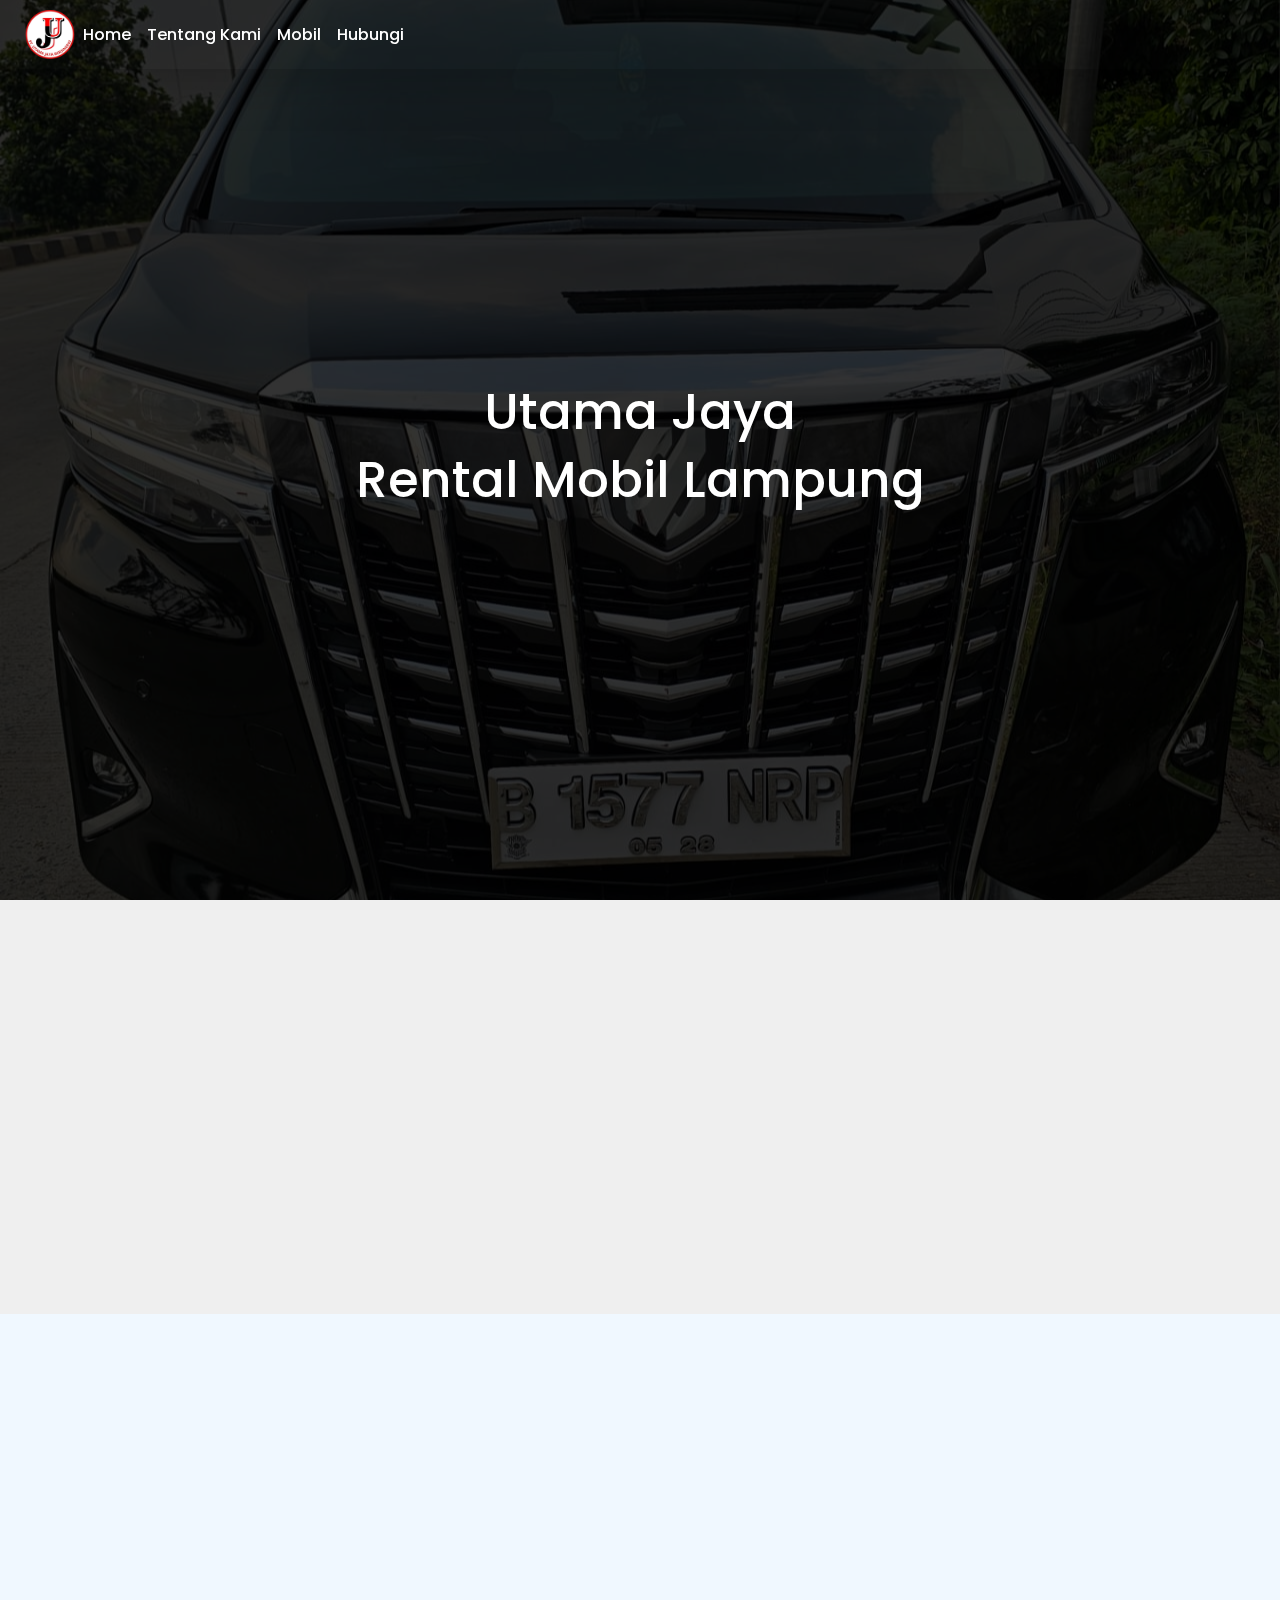
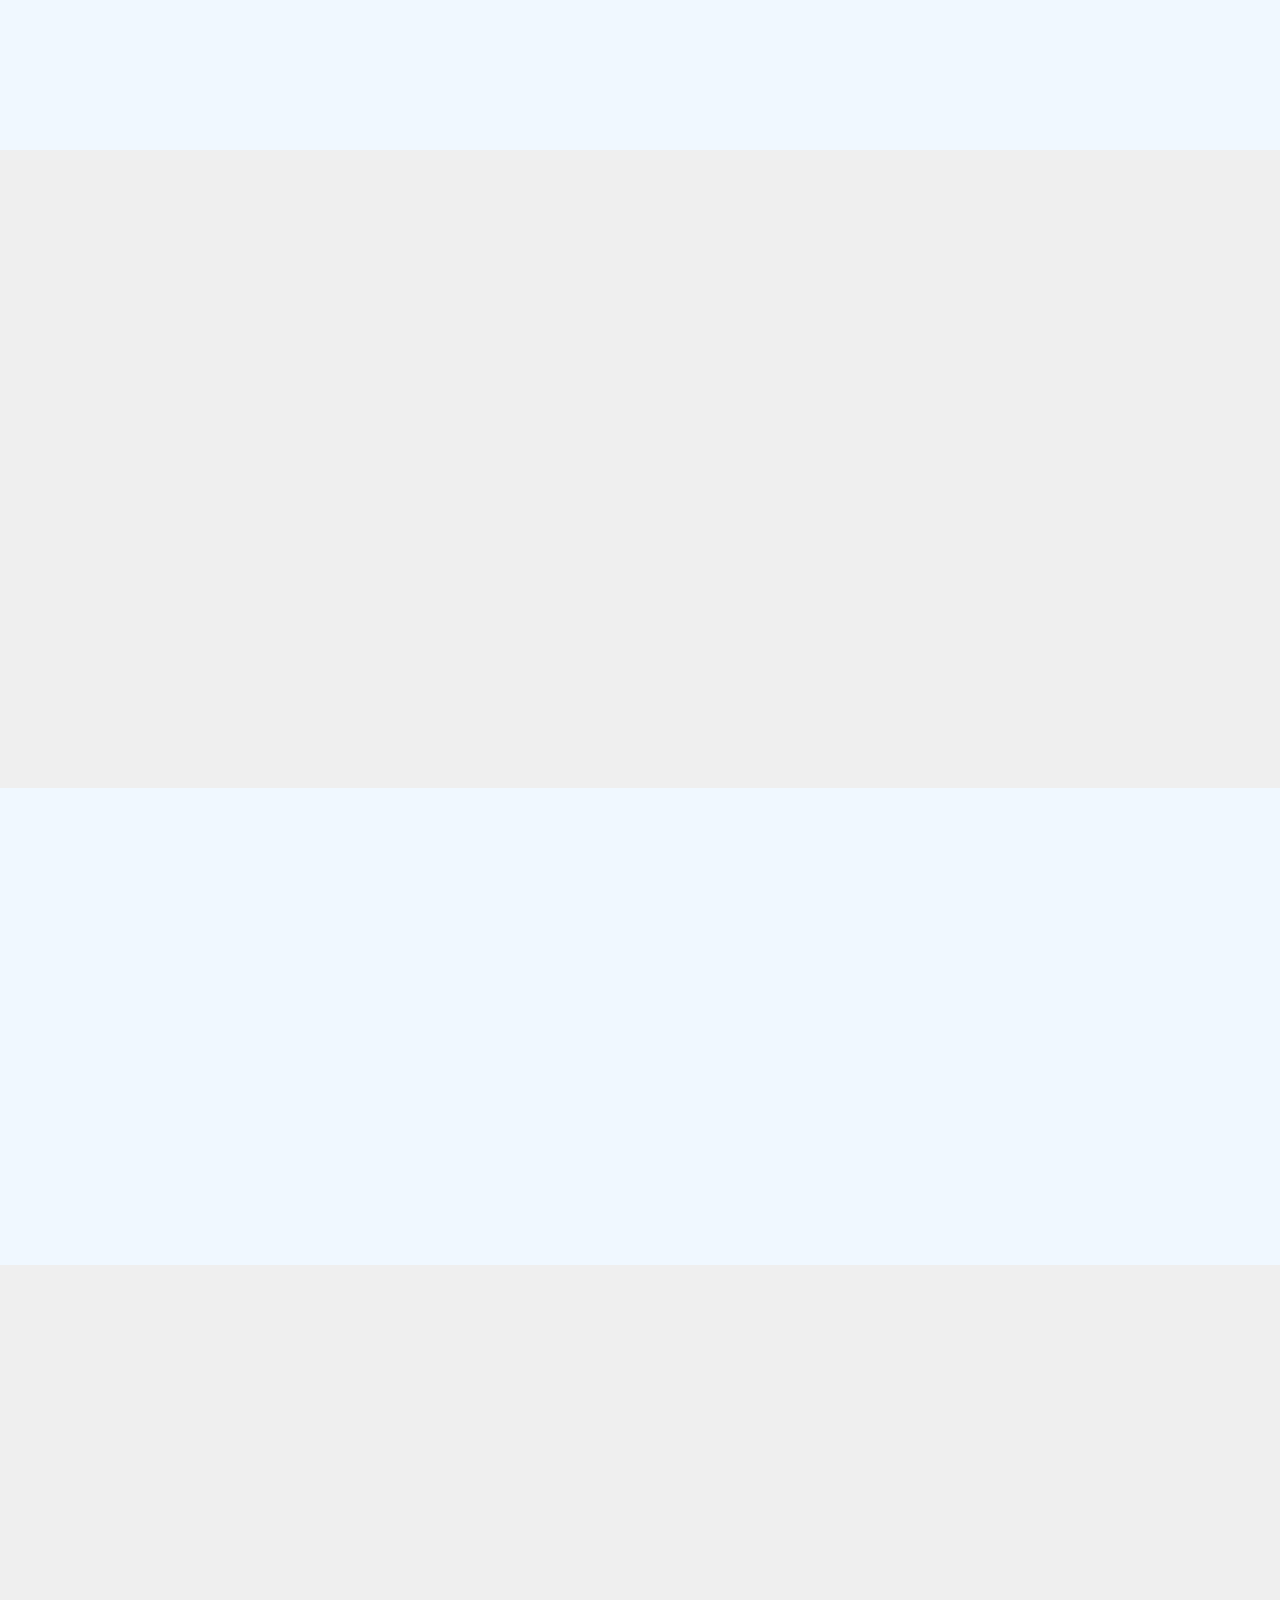
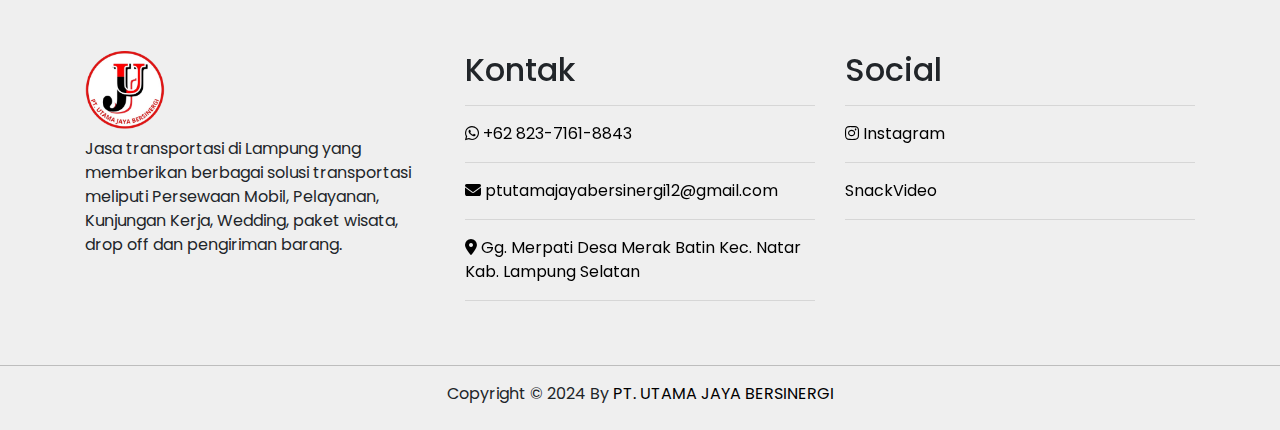
==== index.html @ 1e5213b7 "bajingan" ====
<!DOCTYPE html>
<html lang="en">
  <head>
    <!-- Required meta tags -->
    <meta charset="utf-8" />
    <meta name="viewport" content="width=device-width, initial-scale=1" />

    <!-- Bootstrap CSS -->
    <link
      href="https://cdn.jsdelivr.net/npm/bootstrap@5.0.2/dist/css/bootstrap.min.css"
      rel="stylesheet"
      integrity="sha384-EVSTQN3/azprG1Anm3QDgpJLIm9Nao0Yz1ztcQTwFspd3yD65VohhpuuCOmLASjC"
      crossorigin="anonymous"
    />
    <link
      rel="stylesheet"
      href="https://maxcdn.bootstrapcdn.com/bootstrap/4.5.2/css/bootstrap.min.css"
    />
    <!-- AOS -->
    <link rel="stylesheet" href="https://unpkg.com/aos@next/dist/aos.css" />

    <!-- animate -->
    <link
      rel="stylesheet"
      href="https://cdnjs.cloudflare.com/ajax/libs/animate.css/4.1.1/animate.min.css"
    />
    <!-- font awesome -->
    <link
      rel="stylesheet"
      href="https://cdnjs.cloudflare.com/ajax/libs/font-awesome/6.1.1/css/all.min.css"
    />
    <!-- swiper -->
    <link
      rel="stylesheet"
      href="https://cdn.jsdelivr.net/npm/swiper/swiper-bundle.min.css"
    />
    <link rel="stylesheet" href="style.css" />

    <title>Hello, world!</title>
  </head>
  <body>
    <nav
      class="navbar navbar-expand-lg navbar-light bg-light fixed-top shadow-lg animate__animated animate__fadeInDown"
    >
      <div class="container-fluid">
        <img src="img/logoo.png" alt="" />
        <button
          class="navbar-toggler"
          type="button"
          data-bs-toggle="collapse"
          data-bs-target="#navbarSupportedContent"
          aria-controls="navbarSupportedContent"
          aria-expanded="false"
          aria-label="Toggle navigation"
        >
          <span class="navbar-toggler-icon"></span>
        </button>
        <div
          class="collapse navbar-collapse text-right"
          id="navbarSupportedContent"
        >
          <ul class="navbar-nav ms-auto mb-2 mb-lg-0">
            <li class="nav-item">
              <a class="nav-link" aria-current="page" href="#">Home</a>
            </li>
            <li class="nav-item">
              <a class="nav-link" href="#about">Tentang Kami</a>
            </li>
            <li class="nav-item">
              <a class="nav-link" href="#mobil">Mobil</a>
            </li>
            <li class="nav-item">
              <a class="nav-link" href="#contact">Hubungi</a>
            </li>
          </ul>
        </div>
      </div>
    </nav>

    <!-- hero -->
    <section class="hero">
      <div
        class="container d-flex text-center justify-content-center text-white flex-column animate__animated animate__fadeInUp"
      >
        <h1>Utama Jaya</h1>
        <h1>Rental Mobil Lampung</h1>
      </div>
    </section>

    <!-- about -->
    <section class="about section-padding pt-5 pb-5" id="about">
      <div class="container">
        <div class="row">
          <div class="col-lg-4 col-md-12 col-12" data-aos="fade-up">
            <div class="about-img">
              <img alt="" class="img-fluid" src="img/1.jpg" />
            </div>
          </div>
          <div
            class="col-lg-8 col-md-12 col-12 ps-lg-5 mt-md-3"
            data-aos="fade-right"
          >
            <div class="about-text">
              <h2>UTAMA JAYA RENT CAR</h2>
              <p style="text-align: justify">
                CV. UTAMA JAYA RENT CAR adalah sebuah usaha yang bergerak di
                bidang jasa transportasi di Lampung yang memberikan berbagai
                solusi transportasi meliputi persewaan mobil, paket wisata, drop
                off dan pengiriman barang. CV. Utama Jaya Rent Car didirikan p
                ada tahun 2014 dan saat ini memiliki 22 unit armada dengan
                cakupan Pelayanan untuk wilayah Provinsi Lampung. Untuk
                memberikan kepuasaan kepada setiap pelanggan armada yang kami
                sediakan selalu dalam kondisi prima, karenanya perawatan rutin
                wajib dilakukan untuk menjamin keamanan dan kenyamanan konsumen
                selama menggunakan Pelayanan kami. Armada yang kami miliki
                maksimal berusia 5 tahun dan secara reguler melakukan penambahan
                armada keluaran terbaru untuk peremajaan serta menjadi solusi
                kebutuhan konsumen akan mobil berkualitas dengan berbagai
                pilihan brand dan model.
              </p>
            </div>
          </div>
        </div>
      </div>
    </section>

    <!-- Section Layanan -->

    <section class="pt-4 pb-4" style="background-color: aliceblue">
      <div class="container">
        <div class="row justify-content-around pt-5 pb-4 align-items-center">
          <div class="col-md-6" data-aos="fade-left">
            <span class="layanan">LAYANAN</span>
            <h1>Mitra Terbaik Perjalanan Anda</h1>
            <p>
              Kami adalah mitra yang dapat Anda andalkan dalam setiap
              perjalanan. Dengan dedikasi untuk memberikan kenyamanan, keamanan,
              dan kemudahan, kami hadir untuk memastikan setiap momen perjalanan
              Anda penuh dengan pengalaman tak terlupakan. Dengan kami,
              perjalanan Anda tidak hanya sekadar sebuah tujuan, tetapi sebuah
              petualangan yang menyenangkan.
            </p>
          </div>
          <div class="col-md-6" data-aos="fade-up">
            <div class="swiper">
              <!-- Wrapper yang diperlukan -->
              <div class="swiper-wrapper">
                <!-- Slide 1 -->
                <div class="swiper-slide">
                  <div class="row">
                    <div class="col-md-6">
                      <div class="kart">
                        <div class="card-body">
                          <h5 class="card-title">Instansi Pemerintah</h5>
                          <p class="card-text">
                            Layanan transportasi yang aman dan efisien untuk
                            kegiatan resmi pemerintahan.
                          </p>
                        </div>
                      </div>
                    </div>
                    <div class="col-md-6">
                      <div class="kart">
                        <div class="card-body">
                          <h5 class="card-title">Pelayanan Wedding</h5>
                          <p class="card-text">
                            Mobil mewah untuk momen spesial Anda, termasuk
                            wedding.
                          </p>
                        </div>
                      </div>
                    </div>
                  </div>
                  <div class="row">
                    <div class="col-md-6">
                      <div class="kart">
                        <div class="card-body">
                          <h5 class="card-title">Antar Jemput Bandara</h5>
                          <p class="card-text">
                            Antar-jemput ke bandara dengan tepat waktu dan
                            profesional.
                          </p>
                        </div>
                      </div>
                    </div>
                    <div class="col-md-6">
                      <div class="kart">
                        <div class="card-body">
                          <h5 class="card-title">Dalam Kota & Luar Kota</h5>
                          <p class="card-text">
                            Penyewaan mobil untuk perjalanan dalam kota maupun
                            luar kota.
                          </p>
                        </div>
                      </div>
                    </div>
                  </div>
                </div>
                <!-- Slide 2 -->
                <div class="swiper-slide">
                  <div class="row">
                    <div class="col-md-6">
                      <div class="kart">
                        <div class="card-body">
                          <h5 class="card-title">Tour Trevel</h5>
                          <p class="card-text">
                            Jelajahi tempat-tempat menarik dengan layanan tour
                            travel kami.
                          </p>
                        </div>
                      </div>
                    </div>
                    <div class="col-md-6">
                      <div class="kart">
                        <div class="card-body">
                          <h5 class="card-title">Acara Pribadi</h5>
                          <p class="card-text">
                            Rental mobil untuk acara pribadi seperti ulang
                            tahun, reuni, dll.
                          </p>
                        </div>
                      </div>
                    </div>
                  </div>
                  <div class="row">
                    <div class="col-md-6">
                      <div class="kart">
                        <div class="card-body">
                          <h5 class="card-title">Lepas Kunci</h5>
                          <p class="card-text">
                            Syarat dan ketentuan berlaku untuk layanan lepas
                            kunci.
                          </p>
                        </div>
                      </div>
                    </div>
                  </div>
                </div>
              </div>

              <!-- Pagination -->
              <div class="swiper-pagination"></div>

              <!-- Navigasi tombol -->
              <!-- <div class="swiper-button-prev"></div>
              <div class="swiper-button-next"></div> -->
            </div>
          </div>
        </div>
      </div>
    </section>

    <div class="container py-5" id="mobil">
      <h1 data-aos="fade-up">Pilih Unit Sesuai Kebutuhanmu</h1>
      <div class="row row-cols-1 row-cols-md-3 g-4 py-5">
        <!--  -->
        <div class="col" data-aos="fade-up">
          <div class="card">
            <div class="card-body">
              <h5 class="card-title">TOYOTA FORTUNER</h5>
            </div>
            <img
              src="img/gr_0013_2-silver-metallic_optimized.png"
              class="card-img-top"
              alt="..."
            />
            <div class="d-flex justify-content-around mb-3">
              <div class="card-list d-flex align-items-center flex-row">
                <i class="fa-solid fa-chair me-1" style="font-size: 15px"></i>
                <span>7 seat</span>
              </div>
              <div class="card-list d-flex align-items-center flex-row">
                <i
                  class="fa-solid fa-snowflake me-1"
                  style="font-size: 15px"
                ></i>
                <span>AC</span>
              </div>
            </div>
            <div
              class="car-text d-flex justify-content-around align-items-center"
            >
              <p>IDR1600K</p>
              <p>Mobil+Driver+BBM</p>
            </div>
            <button
              class="btn"
              onclick="sendMessage(this)"
              data-photo="Pajero"
              data-price="Rp 1.250.000/day"
            >
              Pilih Mobil
            </button>
          </div>
        </div>
        <!--  -->
        <!--  -->
      </div>
    </div>
    <section style="background-color: aliceblue">
      <div class="container pt-5 pb-5" >
        <h1 class="" style="font-size: 30px" data-aos="fade-up">
          KEUNTUNGAN MENYEWA DI UTAMA JAYA RENT CAR
        </h1>
        <div class="row justify-content-around pt-4" data-aos="fade-up">
          <div class="col-md-3 profit">
            <h3 class="mt-3">Kondisi Armada Prima</h3>
            <p>
              Setiap armada di tempat kami selalu dilakukan pemeriksaan dan
              perawatan secara rutin untuk menjamin keamanan dan kenyamanan
              pelanggan. Perawatan harian dilakukan oleh mekanik kami yang
              terlatih dan perawatan bulanan dilakukan oleh dealer resmi (Auto
              2000).
            </p>
          </div>
          <div class="col-md-3 profit">
            <h3 class="mt-3">Harga Yang Kompetitif</h3>
            <p>
              Faktor harga merupakan salah satu fokus dimana kami selalu
              bersaing untuk memberikan harga sewa yang kompetitif.
            </p>
          </div>
          <div class="col-md-3 profit">
            <h3 class="mt-3">Mobil Pengganti</h3>
            <p>
              Apabila terjadi suatu halangan (misalnya kerusakan mobil,
              kecelakaan, dll) maka kami akan segera menggantikan dengan armada
              sekelas.
            </p>
          </div>
          <div class="col-md-3 profit">
            <h3 class="mt-3">Driver Yang Berpengalaman</h3>
            <p>
              Setiap Driver di CV. Utama Jaya Rent Car sudah terlatih dan
              mengerti bagaimana memberikan Pelayanan yang nyaman mulai dari
              pengetahuan akan kondisi dan jalan suatu daerah, cara berkendara
              yang tenang dan kemampuan komunikasi yang ramah ke setiap
              pelanggan.
            </p>
          </div>
        </div>
      </div>
    </section>

    <!-- hubungi -->
    <section class="contact pt-5 pb-5" id="contact">
      <div class="container">
        <div class="row">
          <div
            class="col-lg-8 col-md-12 col-12 ps-lg-5 mt-md-3 pt-5 pb-5"
            data-aos="fade-right"
          >
            <div class="contat-text">
              <h1 style="font-weight: bold">HUBUNGI KAMI</h1>
              <p>
                Informasi Seputer Jasa Rental Mobil PT. UTAMA JAYA BERSINERGI
              </p>
              <a
                href="https://api.whatsapp.com/send?phone=6282371618843"
                class="btn btn-2"
                ><i class="fa-brands fa-whatsapp"></i>Hubungi Kami</a
              >
            </div>
          </div>
          <div class="col-lg-4 col-md-12 col-12" data-aos="fade-up">
            <div class="contact-img">
              <img alt="" class="img-fluid" src="img/2.jpg" />
            </div>
          </div>
        </div>
      </div>
    </section>

    <!-- footer -->
    <footer class="text-black py-4">
      <div class="container">
        <div class="row">
          <div class="col-md-4 mb-4">
            <img src="img/logoo.png" alt="" style="width: 80px" />
            <p class="mt-2">
              Jasa transportasi di Lampung yang memberikan berbagai solusi
              transportasi meliputi Persewaan Mobil, Pelayanan, Kunjungan Kerja,
              Wedding, paket wisata, drop off dan pengiriman barang.
            </p>
          </div>
          <div class="col-md-4 mb-4">
            <h2>Kontak</h2>
            <hr class="patah" />
            <ul class="list-unstyled">
              <li>
                <a
                  href="https://api.whatsapp.com/send?phone=6282371618843"
                  class="wa"
                  style="color: #000"
                >
                  <i class="fa-brands fa-whatsapp"></i>
                  <span> +62 823-7161-8843 </span>
                </a>
              </li>
              <hr class="patah" />
              <li>
                <a class="wa" style="color: #000">
                  <i class="fa-solid fa-envelope"></i>
                  <span>ptutamajayabersinergi12@gmail.com</span>
                </a>
              </li>
              <hr class="patah" />
              <li>
                <a class="wa" style="color: #000">
                  <i class="fa-solid fa-location-dot"></i>
                  <span
                    >Gg. Merpati Desa Merak Batin Kec. Natar Kab. Lampung
                    Selatan
                  </span>
                </a>
              </li>
              <hr class="patah" />
            </ul>
          </div>
          <div class="col-md-4 mb-4">
            <h2>Social</h2>
            <ul class="list-unstyled">
              <hr class="patah" />
              <li>
                <a href="" style="color: #000"
                  ><i class="fa-brands fa-instagram"></i> Instagram</a
                >
              </li>
              <hr class="patah" />
              <li>
                <a
                  href="https://s.snackvideo.com/u/@antonsjunaidy/U9fdywnw "
                  style="color: #000"
                  >SnackVideo</a
                >
              </li>
              <hr class="patah" />
            </ul>
          </div>
        </div>
      </div>
      <div class="footer-bottom mt-4 pt-3">
        <div class="container text-center">
          <p class="mb-0">
            Copyright &#169; 2024 By
            <a href="https://naufalkhaitami.com/" style="color: #000"
              >PT. UTAMA JAYA BERSINERGI</a
            >
          </p>
        </div>
      </div>
    </footer>

    <!-- Pastikan untuk menyertakan Bootstrap CSS dan JS -->
    <script src="https://cdn.jsdelivr.net/npm/swiper/swiper-bundle.min.js"></script>
    <script>
      var swiper = new Swiper(".swiper", {
        // Optional parameters
        direction: "horizontal",
        loop: true,

        autoplay: {
          delay: 3000, // Waktu delay antara slide (dalam milidetik, 3000ms = 3 detik)
          disableOnInteraction: false, // Agar autoplay tidak berhenti ketika user berinteraksi dengan slider
        },
        // If we need pagination
        pagination: {
          el: ".swiper-pagination",
          clickable: true,
        },

        // Navigation arrows
        navigation: {
          nextEl: ".swiper-button-next",
          prevEl: ".swiper-button-prev",
        },

        // And if we need scrollbar
        scrollbar: {
          el: ".swiper-scrollbar",
        },
      });
    </script>

    <script src="https://unpkg.com/aos@next/dist/aos.js"></script>
    <script>
      AOS.init();
    </script>

    <script src="https://code.jquery.com/jquery-3.5.1.slim.min.js"></script>
    <script src="https://cdn.jsdelivr.net/npm/@popperjs/core@2.9.2/dist/umd/popper.min.js"></script>
    <script src="https://maxcdn.bootstrapcdn.com/bootstrap/4.5.2/js/bootstrap.min.js"></script>

    <script src="script.js"></script>
    <script
      src="https://cdn.jsdelivr.net/npm/bootstrap@5.0.2/dist/js/bootstrap.bundle.min.js"
      integrity="sha384-MrcW6ZMFYlzcLA8Nl+NtUVF0sA7MsXsP1UyJoMp4YLEuNSfAP+JcXn/tWtIaxVXM"
      crossorigin="anonymous"
    ></script>

    <!-- Option 2: Separate Popper and Bootstrap JS -->
    <!--
    <script src="https://cdn.jsdelivr.net/npm/@popperjs/core@2.9.2/dist/umd/popper.min.js" integrity="sha384-IQsoLXl5PILFhosVNubq5LC7Qb9DXgDA9i+tQ8Zj3iwWAwPtgFTxbJ8NT4GN1R8p" crossorigin="anonymous"></script>
    <script src="https://cdn.jsdelivr.net/npm/bootstrap@5.0.2/dist/js/bootstrap.min.js" integrity="sha384-cVKIPhGWiC2Al4u+LWgxfKTRIcfu0JTxR+EQDz/bgldoEyl4H0zUF0QKbrJ0EcQF" crossorigin="anonymous"></script>
    -->
  </body>
</html>
---- style.css ----
@import url("https://fonts.googleapis.com/css2?family=Imprima&family=Playfair+Display:ital,wght@0,400..900;1,400..900&family=Poppins:ital,wght@0,100;0,200;0,300;0,400;0,500;0,600;0,700;0,800;0,900;1,100;1,200;1,300;1,400;1,500;1,600;1,700;1,800;1,900&display=swap");
@import url("https://fonts.googleapis.com/css2?family=Poppins:ital,wght@0,100;0,200;0,300;0,400;0,500;0,600;0,700;0,800;0,900;1,100;1,200;1,300;1,400;1,500;1,600;1,700;1,800;1,900&display=swap");

* {
  font-family: "Poppins", sans-serif;
}
body {
  background: #efefef;
  /* background: #fff; */
  overflow-x: hidden;
}
.navbar {
  /* height: 80px; */
  /* border-radius: 16px; */
  padding: 0.5rem;
  background: none !important;
  padding: 10px;
}

/* sticky */
.navbar-scrolled {
  background-color: #fff !important; /* Ubah warna sesuai kebutuhan */
  transition: background-color 0.3s ease-in-out;
}
/* Warna default (putih sebelum discroll) */
.navbar .navbar-toggler-icon {
  background-image: url("data:image/svg+xml;charset=UTF8,%3Csvg viewBox='0 0 30 30' xmlns='http://www.w3.org/2000/svg'%3E%3Cpath stroke='rgba%28255, 255, 255, 1%29' stroke-width='2' stroke-linecap='round' stroke-miterlimit='10' d='M4 7h22M4 15h22M4 23h22'/%3E%3C/svg%3E");
}

/* Warna setelah discroll (hitam) */
.navbar-scrolled .navbar-toggler-icon {
  background-image: url("data:image/svg+xml;charset=UTF8,%3Csvg viewBox='0 0 30 30' xmlns='http://www.w3.org/2000/svg'%3E%3Cpath stroke='rgba%280, 0, 0, 1%29' stroke-width='2' stroke-linecap='round' stroke-miterlimit='10' d='M4 7h22M4 15h22M4 23h22'/%3E%3C/svg%3E");
}

/* Untuk warna font setelah di-scroll atau toggle dibuka */
.navbar-scrolled .nav-link,
.navbar-toggled .nav-link {
  color: #000 !important;
}

/* Navbar-toggler icon setelah toggle terbuka atau di-scroll (jadi hitam) */
.navbar-scrolled .navbar-toggler-icon,
.navbar-toggled .navbar-toggler-icon {
  background-image: url("data:image/svg+xml;charset=UTF8,%3Csvg viewBox='0 0 30 30' xmlns='http://www.w3.org/2000/svg'%3E%3Cpath stroke='rgba%280, 0, 0, 1%29' stroke-width='2' stroke-linecap='round' stroke-miterlimit='10' d='M4 7h22M4 15h22M4 23h22'/%3E%3C/svg%3E");
}

/* Navbar saat toggle diklik */
.navbar-toggled {
  background-color: #ffffff !important; /* Warna saat toggle terbuka */
  transition: background-color 0.3s ease-in-out;
}

.navbar-scrolled .nav-link {
  color: #000 !important;
}

.container-fluid img {
  width: 50px;
}
.nav-link {
  color: #ffffff !important;
  font-weight: 500;
}
.navbar-toggler {
  border: none;
}
.navbar-toggler:focus {
  box-shadow: none;
  outline: none;
}
.hero {
  background: url(img/back.jpg) no-repeat center;
  background-size: cover;
  width: 100%;
  height: 100vh;
}
.hero::before {
  background-color: rgba(0, 0, 0, 0.801);
  content: "";
  position: absolute;
  top: 0;
  right: 0;
  left: 0;
  bottom: 0;
}

.hero .container {
  height: 100vh;
  z-index: 1;
  position: relative;
}
.hero .container h1 {
  font-size: 50px;
  font-family: "Poppins", sans-serif !important;
}

/*  */
#about .container .row {
  display: flex;
  align-items: center;
  justify-content: center;
}
.img-fluid {
  border-radius: 10px;
  -webkit-border-radius: 10px;
  -moz-border-radius: 10px;
  -ms-border-radius: 10px;
  -o-border-radius: 10px;
}
.about-text {
  align-items: center;
}
.about-text h2 {
  color: #d32f2f;
}
/*  */
.layanan {
  color: #d32f2f;
  font-family: "Poppins", sans-serif;
  font-weight: 800;
}
.card-title {
  font-weight: bold;
}
.card-text {
  line-height: 20px;
}

/*  */
/*  */
.card-list {
  display: flex;
  flex-direction: column;
}
.desc {
  margin-bottom: 10px;
}
.desc .icon {
  padding: 10px;
}
.icon i {
  background: #d4af37;
  padding: 15px;
  border-radius: 5px;
  -webkit-border-radius: 5px;
  -moz-border-radius: 5px;
  -ms-border-radius: 5px;
  -o-border-radius: 5px;
}
/* card */
.card {
  box-shadow: rgba(100, 100, 111, 0.2) 0px 7px 29px 0px;
  border-radius: 10px;
  -webkit-border-radius: 10px;
  -moz-border-radius: 10px;
  -ms-border-radius: 10px;
  -o-border-radius: 10px;
  border: none;
}
.card-list span {
  font-size: 10px;
}
.card-img-top {
  /* height: 230px; */
  /* padding: 20px; */
  object-fit: cover;
}
.car-text {
  font-family: "Poppins", sans-serif;
  font-weight: 600;
}
.btn {
  background: #d32f2f;
  color: #fff;
  border-radius: 50px;
  -webkit-border-radius: 50px;
  -moz-border-radius: 50px;
  -ms-border-radius: 50px;
  -o-border-radius: 50px;
  margin: 0 20px 20px 20px;
}

/*  */
.profit h3 {
  font-size: 20px;
  font-weight: bold;
}
.profit p {
  /* text-align: justify; */
  font-size: 15px;
}

.footer-bottom {
  border-top: 1px solid rgb(189, 189, 189);
}
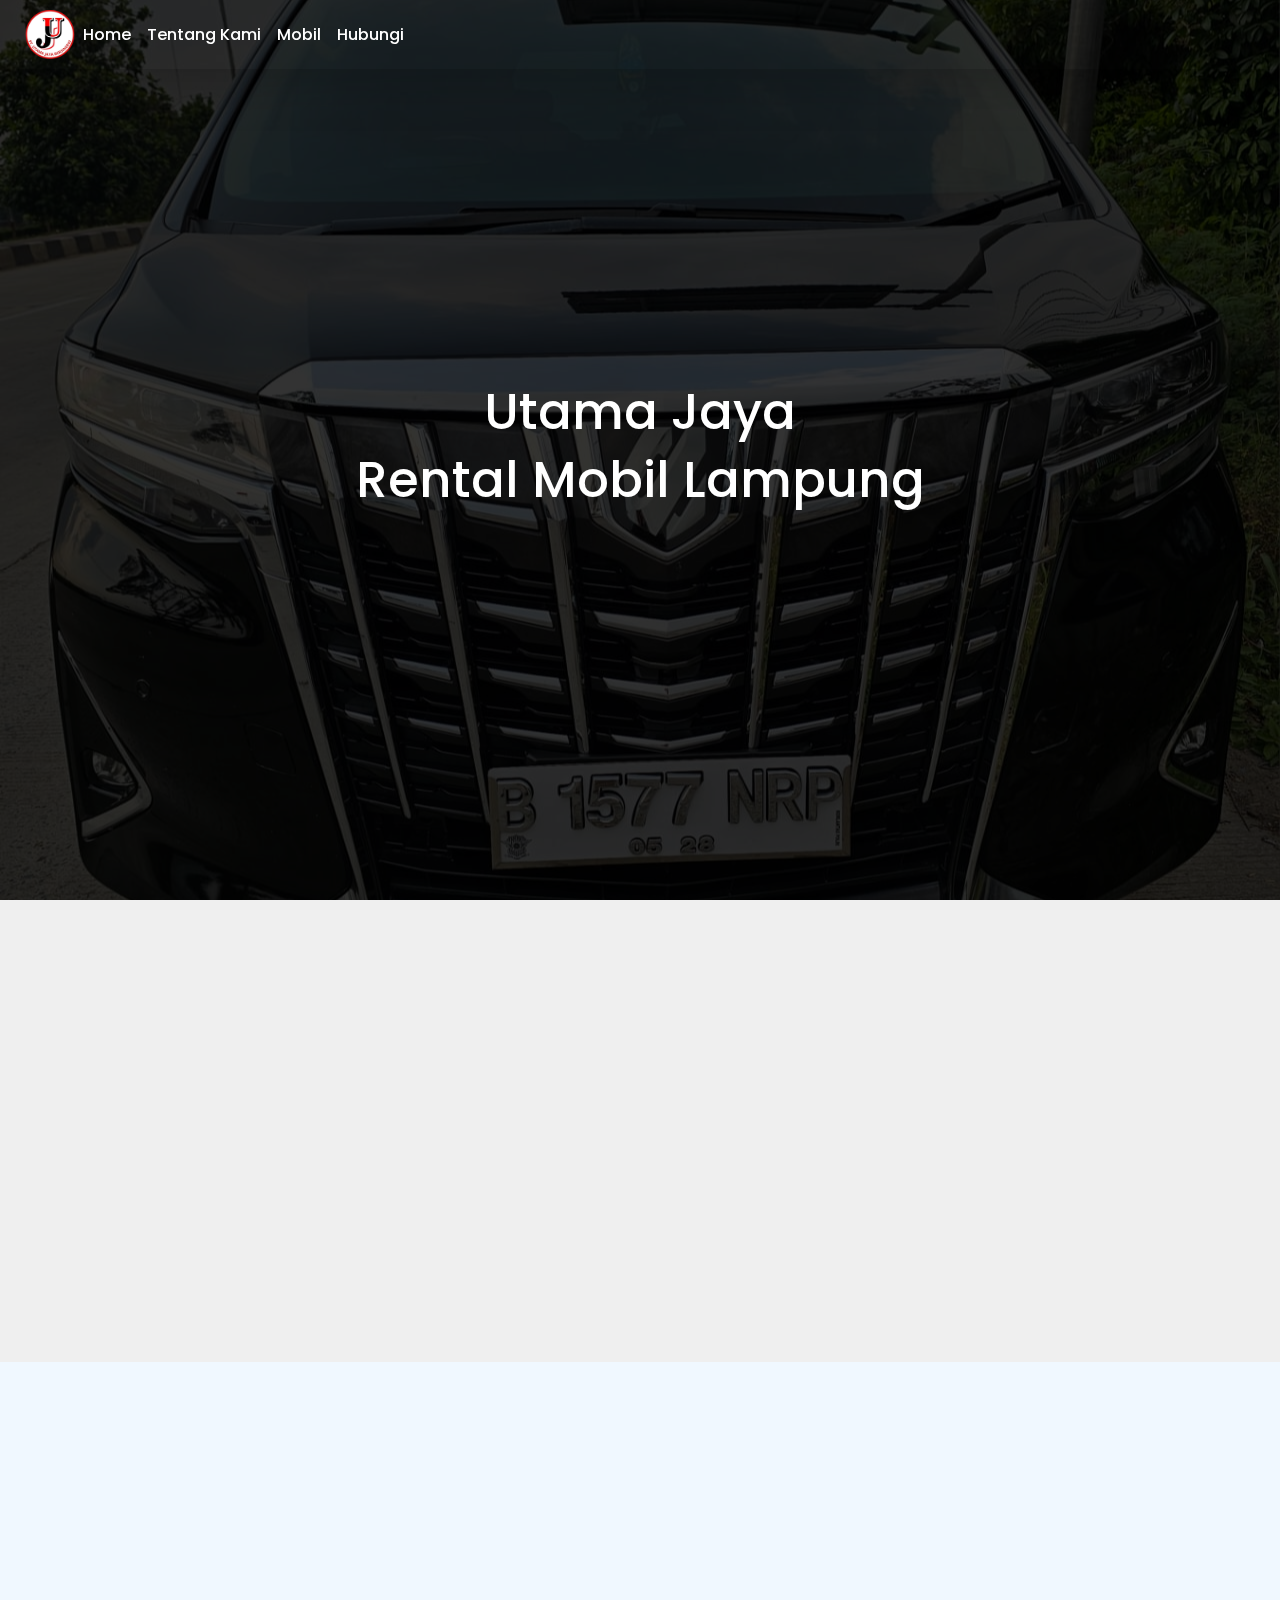
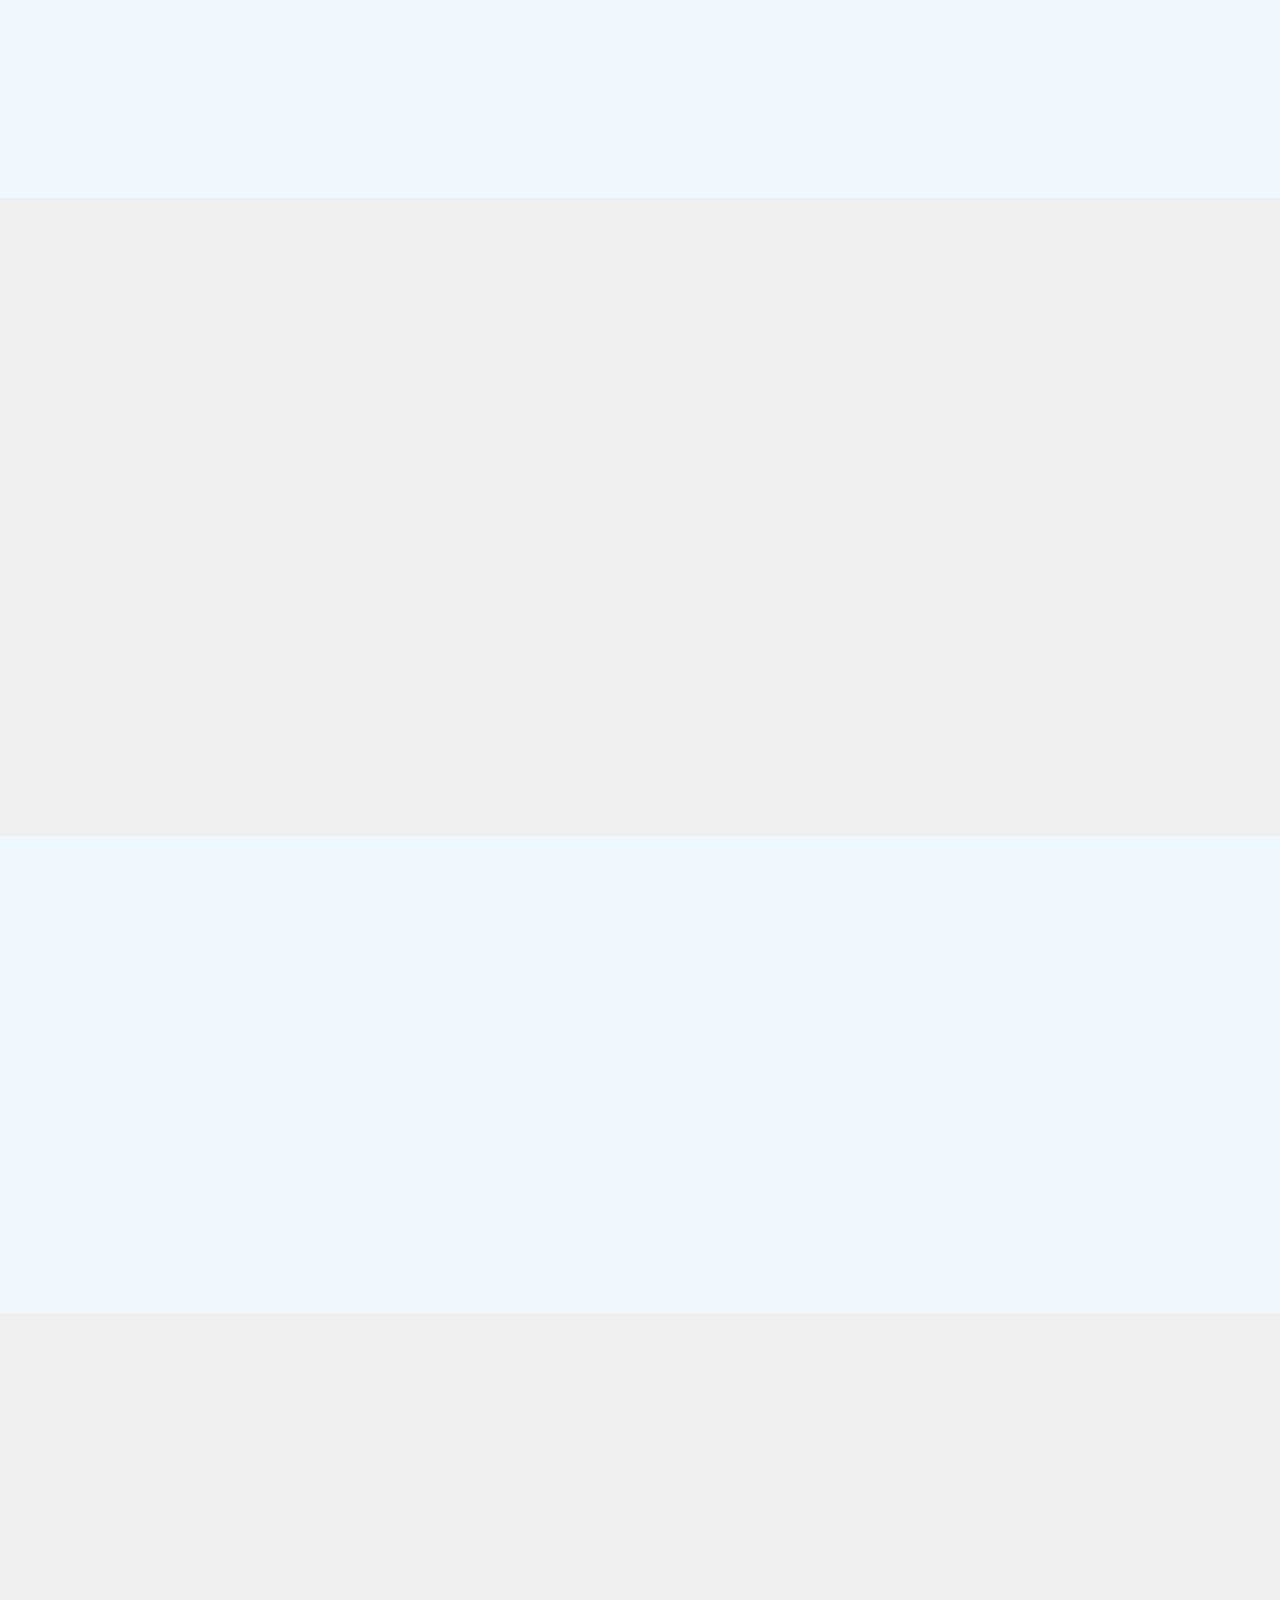
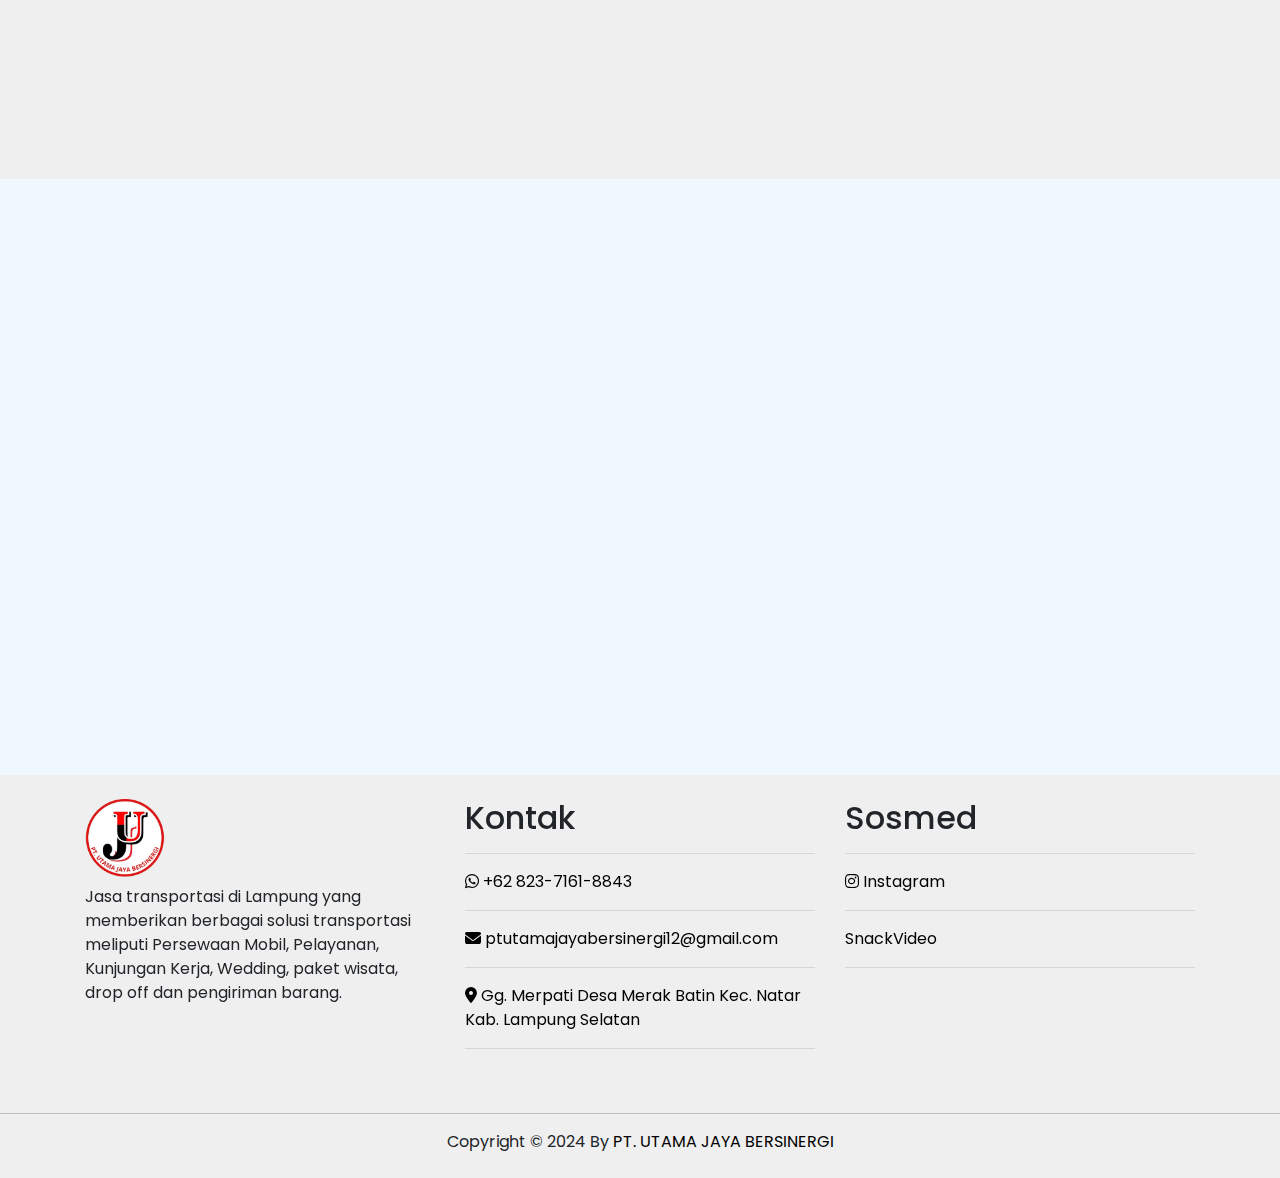
==== commit 3072fe47: "ubah" ====
--- a/index.html
+++ b/index.html
@@ -91,19 +91,19 @@
     <section class="about section-padding pt-5 pb-5" id="about">
       <div class="container">
         <div class="row">
-          <div class="col-lg-4 col-md-12 col-12" data-aos="fade-up">
+          <div class="col-lg-5 col-md-12 col-12" data-aos="fade-up">
             <div class="about-img">
               <img alt="" class="img-fluid" src="img/1.jpg" />
             </div>
           </div>
           <div
-            class="col-lg-8 col-md-12 col-12 ps-lg-5 mt-md-3"
+            class="col-lg-7 col-md-12 col-12 ps-lg-5 mt-md-3"
             data-aos="fade-right"
           >
             <div class="about-text">
-              <h2>UTAMA JAYA RENT CAR</h2>
+              <h2>PT. UTAMA JAYA BERSINERGI</h2>
               <p style="text-align: justify">
-                CV. UTAMA JAYA RENT CAR adalah sebuah usaha yang bergerak di
+                PT. UTAMA JAYA BERSINERGI adalah sebuah usaha yang bergerak di
                 bidang jasa transportasi di Lampung yang memberikan berbagai
                 solusi transportasi meliputi persewaan mobil, paket wisata, drop
                 off dan pengiriman barang. CV. Utama Jaya Rent Car didirikan p
@@ -129,7 +129,7 @@
     <section class="pt-4 pb-4" style="background-color: aliceblue">
       <div class="container">
         <div class="row justify-content-around pt-5 pb-4 align-items-center">
-          <div class="col-md-6" data-aos="fade-left">
+          <div class="col-md-6" data-aos="fade-up">
             <span class="layanan">LAYANAN</span>
             <h1>Mitra Terbaik Perjalanan Anda</h1>
             <p>
@@ -298,9 +298,9 @@
       </div>
     </div>
     <section style="background-color: aliceblue">
-      <div class="container pt-5 pb-5" >
+      <div class="container pt-5 pb-5">
         <h1 class="" style="font-size: 30px" data-aos="fade-up">
-          KEUNTUNGAN MENYEWA DI UTAMA JAYA RENT CAR
+          KEUNTUNGAN MENYEWA DI PT. UTAMA JAYA BERSINERGI
         </h1>
         <div class="row justify-content-around pt-4" data-aos="fade-up">
           <div class="col-md-3 profit">
@@ -344,29 +344,46 @@
 
     <!-- hubungi -->
     <section class="contact pt-5 pb-5" id="contact">
-      <div class="container">
-        <div class="row">
+      <div class="container pt-5 pb-5">
+        <div class="row align-items-center">
           <div
-            class="col-lg-8 col-md-12 col-12 ps-lg-5 mt-md-3 pt-5 pb-5"
+            class="col-lg-6 col-md-12 col-12 ps-lg-5 mt-md-3"
             data-aos="fade-right"
           >
             <div class="contat-text">
-              <h1 style="font-weight: bold">HUBUNGI KAMI</h1>
+              <h1 style="font-weight: bold; font-size: 60px;">HUBUNGI KAMI</h1>
               <p>
                 Informasi Seputer Jasa Rental Mobil PT. UTAMA JAYA BERSINERGI
               </p>
               <a
                 href="https://api.whatsapp.com/send?phone=6282371618843"
                 class="btn btn-2"
-                ><i class="fa-brands fa-whatsapp"></i>Hubungi Kami</a
+                ><i class="fa-brands fa-whatsapp" style="margin-right: 10px;"></i>Hubungi Kami</a
               >
             </div>
           </div>
-          <div class="col-lg-4 col-md-12 col-12" data-aos="fade-up">
+          <div class="col-lg-6 col-md-12 col-12" data-aos="fade-up">
             <div class="contact-img">
               <img alt="" class="img-fluid" src="img/2.jpg" />
             </div>
           </div>
+        </div>
+      </div>
+    </section>
+
+    <!-- map -->
+    <section style="background-color: aliceblue">
+      <div class="container pt-5 pb-5">
+        <div class="map" data-aos="fade-up">
+          <iframe
+            src="https://www.google.com/maps/embed?pb=!1m17!1m12!1m3!1d3972.7480332976666!2d105.18800807498332!3d-5.3019599946763645!2m3!1f0!2f0!3f0!3m2!1i1024!2i768!4f13.1!3m2!1m1!2zNcKwMTgnMDcuMSJTIDEwNcKwMTEnMjYuMSJF!5e0!3m2!1sid!2sid!4v1727570415256!5m2!1sid!2sid"
+            width="600"
+            height="450"
+            style="border: 0"
+            allowfullscreen=""
+            loading="lazy"
+            referrerpolicy="no-referrer-when-downgrade"
+          ></iframe>
         </div>
       </div>
     </section>
@@ -418,7 +435,7 @@
             </ul>
           </div>
           <div class="col-md-4 mb-4">
-            <h2>Social</h2>
+            <h2>Sosmed</h2>
             <ul class="list-unstyled">
               <hr class="patah" />
               <li>
--- a/style.css
+++ b/style.css
@@ -70,7 +70,7 @@
 }
 .hero {
   background: url(img/back.jpg) no-repeat center;
-  background-size: cover;
+  background-size: 100%;
   width: 100%;
   height: 100vh;
 }
@@ -190,6 +190,19 @@
   font-size: 15px;
 }
 
+
+/* map */
+.map {
+  width: 100%;
+  height: 500px;
+}
+
+.map iframe {
+  width: 100%;
+  height: 100%;
+  display: block;
+}
+
 .footer-bottom {
   border-top: 1px solid rgb(189, 189, 189);
 }
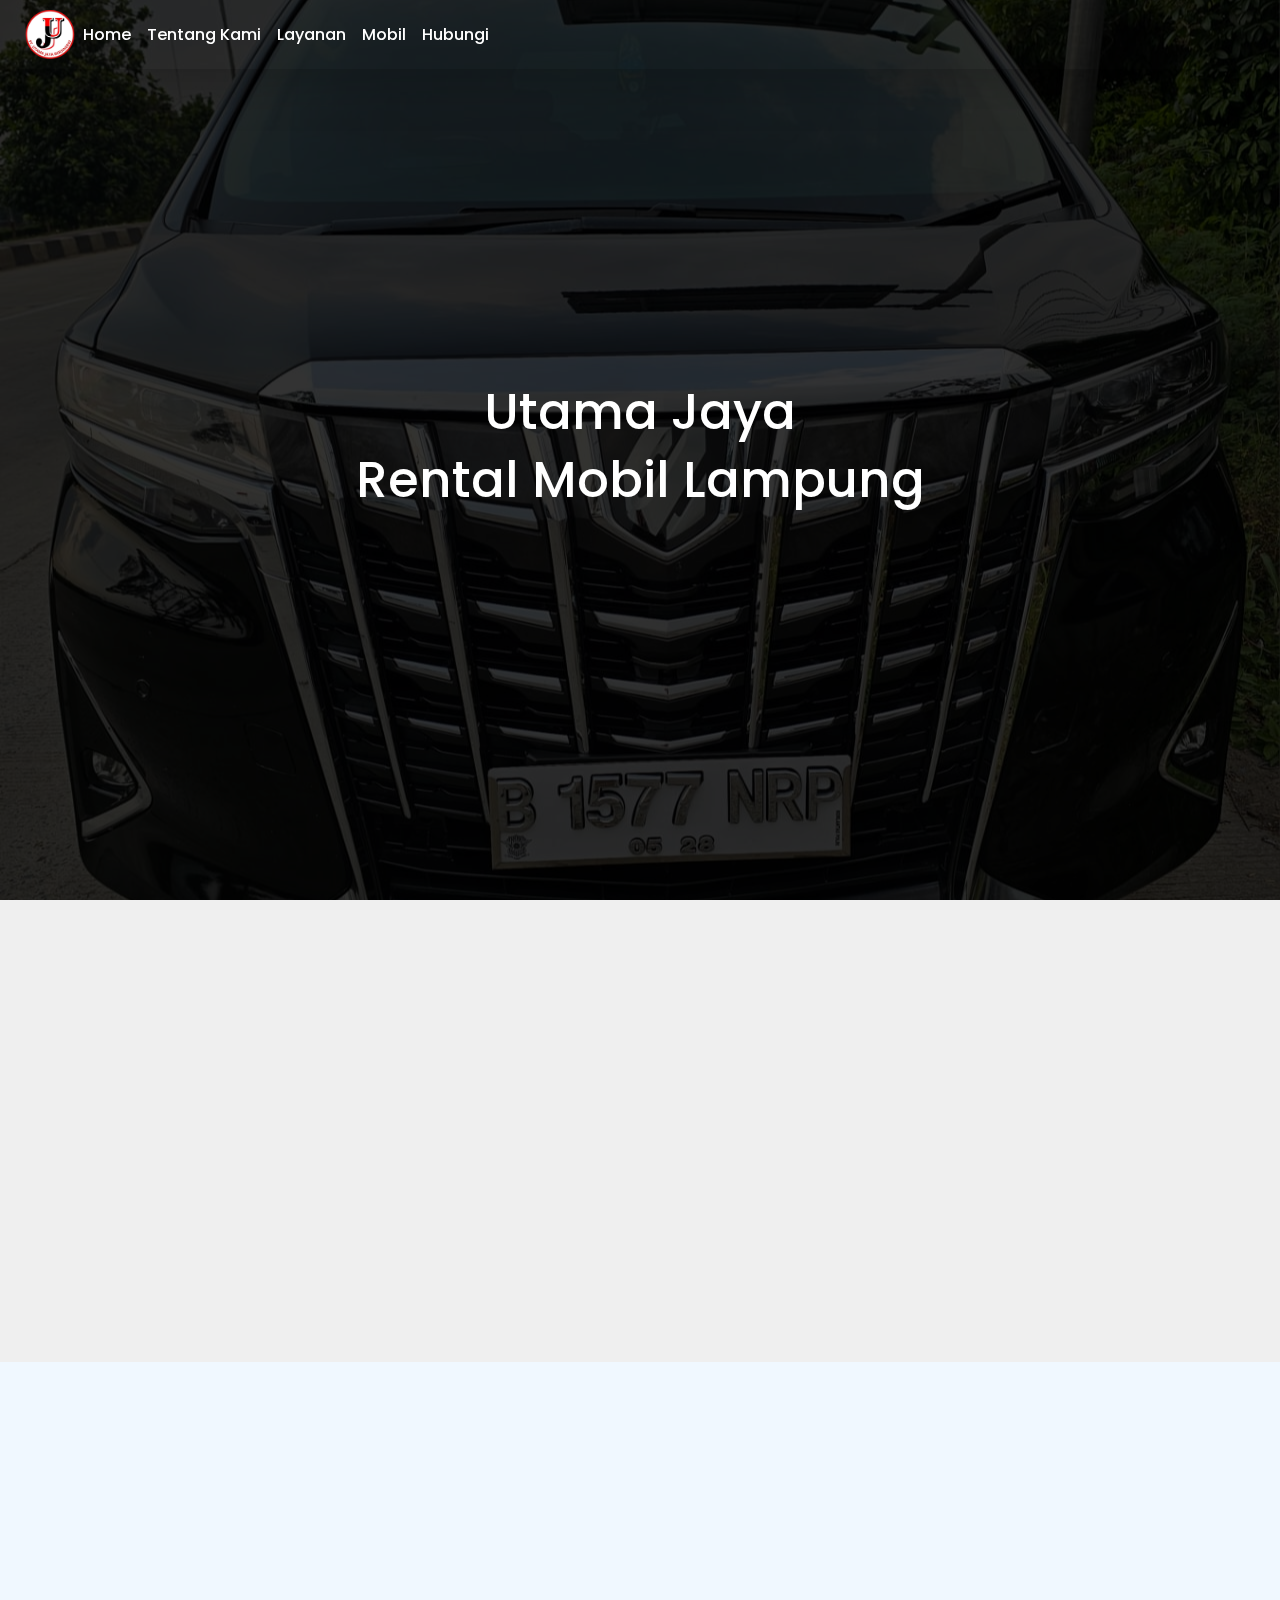
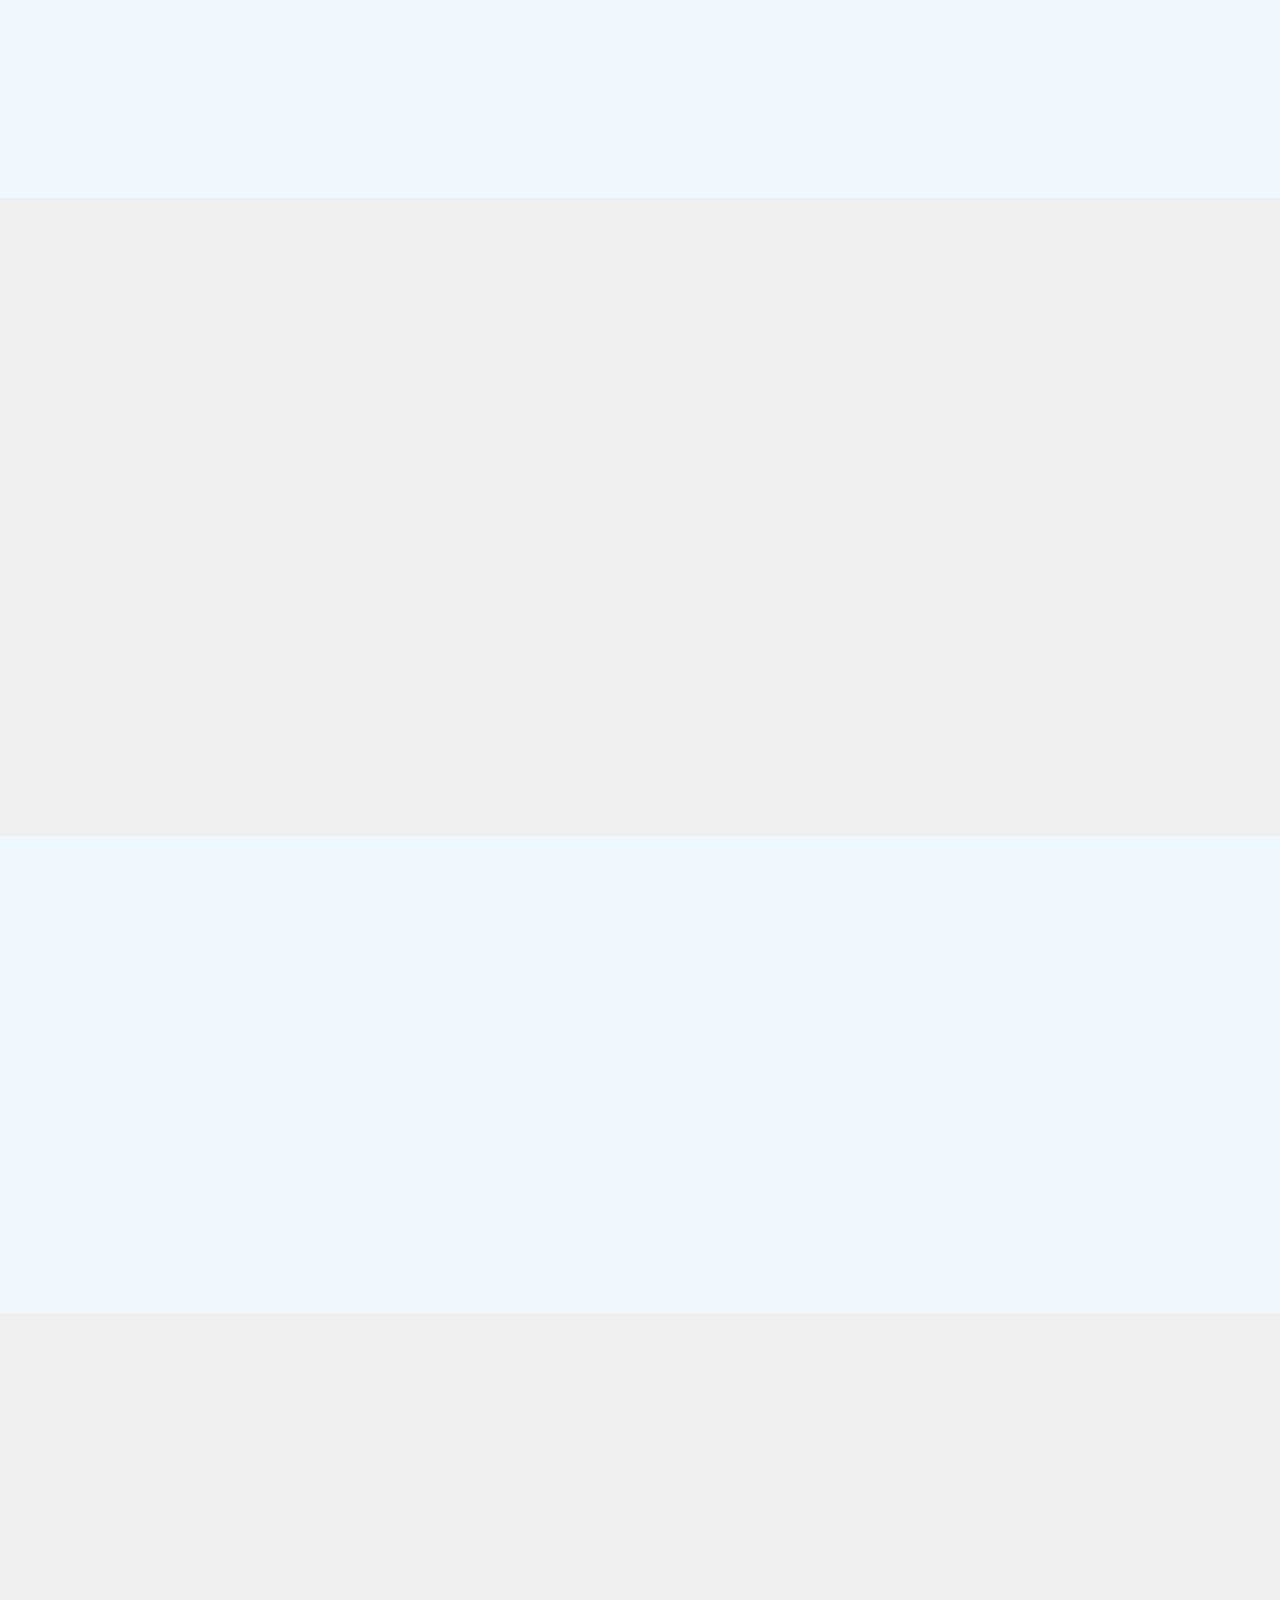
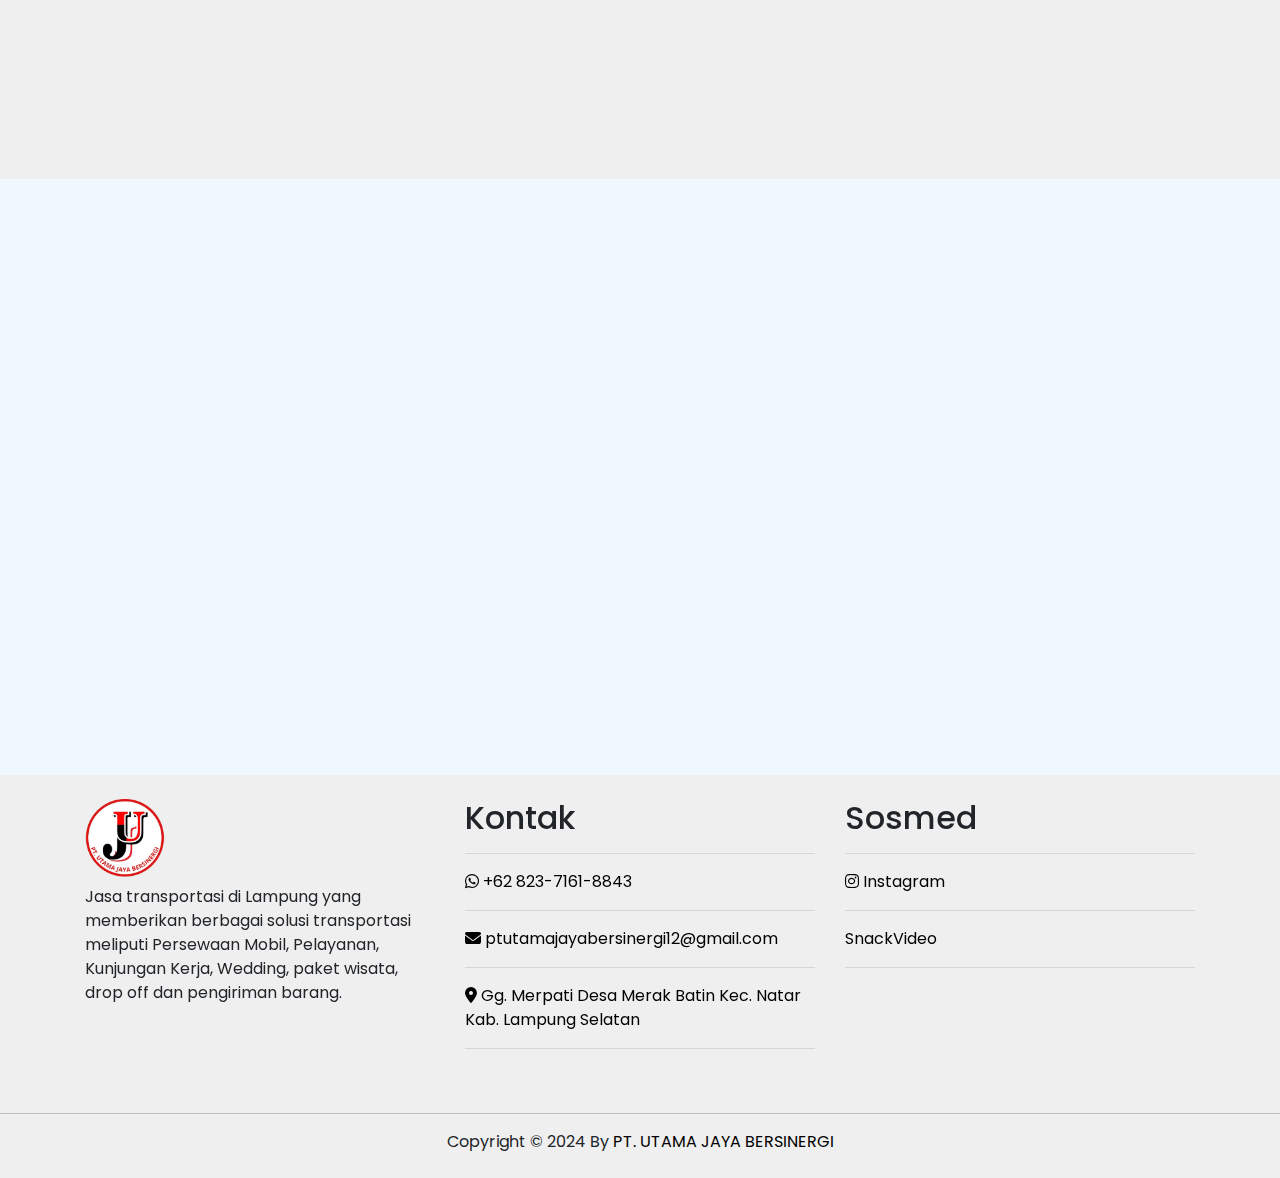
==== commit 5568b89f: "update" ====
--- a/index.html
+++ b/index.html
@@ -34,9 +34,10 @@
       rel="stylesheet"
       href="https://cdn.jsdelivr.net/npm/swiper/swiper-bundle.min.css"
     />
+    <link rel="website icon" type="png" href="img/logoo.png" />
     <link rel="stylesheet" href="style.css" />
 
-    <title>Hello, world!</title>
+    <title>PT. UTAMA JAYA BERSINERGI</title>
   </head>
   <body>
     <nav
@@ -67,6 +68,9 @@
               <a class="nav-link" href="#about">Tentang Kami</a>
             </li>
             <li class="nav-item">
+              <a class="nav-link" href="#layanan">Layanan</a>
+            </li>
+            <li class="nav-item">
               <a class="nav-link" href="#mobil">Mobil</a>
             </li>
             <li class="nav-item">
@@ -106,7 +110,7 @@
                 PT. UTAMA JAYA BERSINERGI adalah sebuah usaha yang bergerak di
                 bidang jasa transportasi di Lampung yang memberikan berbagai
                 solusi transportasi meliputi persewaan mobil, paket wisata, drop
-                off dan pengiriman barang. CV. Utama Jaya Rent Car didirikan p
+                off dan pengiriman barang. PT. UTAMA JAYA BERSINERGI didirikan p
                 ada tahun 2014 dan saat ini memiliki 22 unit armada dengan
                 cakupan Pelayanan untuk wilayah Provinsi Lampung. Untuk
                 memberikan kepuasaan kepada setiap pelanggan armada yang kami
@@ -126,11 +130,11 @@
 
     <!-- Section Layanan -->
 
-    <section class="pt-4 pb-4" style="background-color: aliceblue">
+    <section class="pt-4 pb-4" style="background-color: aliceblue" id="layanan">
       <div class="container">
         <div class="row justify-content-around pt-5 pb-4 align-items-center">
-          <div class="col-md-6" data-aos="fade-up">
-            <span class="layanan">LAYANAN</span>
+          <div class="col-md-6 lay" data-aos="fade-up">
+            <span class="layanan text-center">LAYANAN</span>
             <h1>Mitra Terbaik Perjalanan Anda</h1>
             <p>
               Kami adalah mitra yang dapat Anda andalkan dalam setiap
@@ -251,7 +255,7 @@
     </section>
 
     <div class="container py-5" id="mobil">
-      <h1 data-aos="fade-up">Pilih Unit Sesuai Kebutuhanmu</h1>
+      <h1 data-aos="fade-up">RENTAL MOBIL + DRIVER</h1>
       <div class="row row-cols-1 row-cols-md-3 g-4 py-5">
         <!--  -->
         <div class="col" data-aos="fade-up">
@@ -299,7 +303,7 @@
     </div>
     <section style="background-color: aliceblue">
       <div class="container pt-5 pb-5">
-        <h1 class="" style="font-size: 30px" data-aos="fade-up">
+        <h1 class="keuntungan" style="font-size: 30px" data-aos="fade-up">
           KEUNTUNGAN MENYEWA DI PT. UTAMA JAYA BERSINERGI
         </h1>
         <div class="row justify-content-around pt-4" data-aos="fade-up">
@@ -331,7 +335,7 @@
           <div class="col-md-3 profit">
             <h3 class="mt-3">Driver Yang Berpengalaman</h3>
             <p>
-              Setiap Driver di CV. Utama Jaya Rent Car sudah terlatih dan
+              Setiap Driver di PT. UTAMA JAYA BERSINERGI sudah terlatih dan
               mengerti bagaimana memberikan Pelayanan yang nyaman mulai dari
               pengetahuan akan kondisi dan jalan suatu daerah, cara berkendara
               yang tenang dan kemampuan komunikasi yang ramah ke setiap
--- a/style.css
+++ b/style.css
@@ -70,7 +70,7 @@
 }
 .hero {
   background: url(img/back.jpg) no-repeat center;
-  background-size: 100%;
+  background-size: cover;
   width: 100%;
   height: 100vh;
 }
@@ -82,6 +82,7 @@
   right: 0;
   left: 0;
   bottom: 0;
+  height: 100vh;
 }
 
 .hero .container {
@@ -190,7 +191,6 @@
   font-size: 15px;
 }
 
-
 /* map */
 .map {
   width: 100%;
@@ -206,3 +206,33 @@
 .footer-bottom {
   border-top: 1px solid rgb(189, 189, 189);
 }
+
+@media screen and (max-width: 576px) {
+  .hero .container h1{
+    font-size: 30px;
+  }
+  .about-text h2 {
+    text-align: center !important;
+    margin-top: 20px;
+    font-size: 20px;
+  }
+  .lay h1 {
+    margin-top: 10px;
+    font-size: 20px;
+    text-align: center;
+  }
+  .layanan {
+    text-align: center !important;
+  }
+  #mobil h1 {
+    text-align: center;
+    font-size: 20px;
+  }
+  .keuntungan {
+    text-align: center;
+    font-size: 20px !important;
+  }
+  .contat-text {
+    text-align: center;
+  }
+}
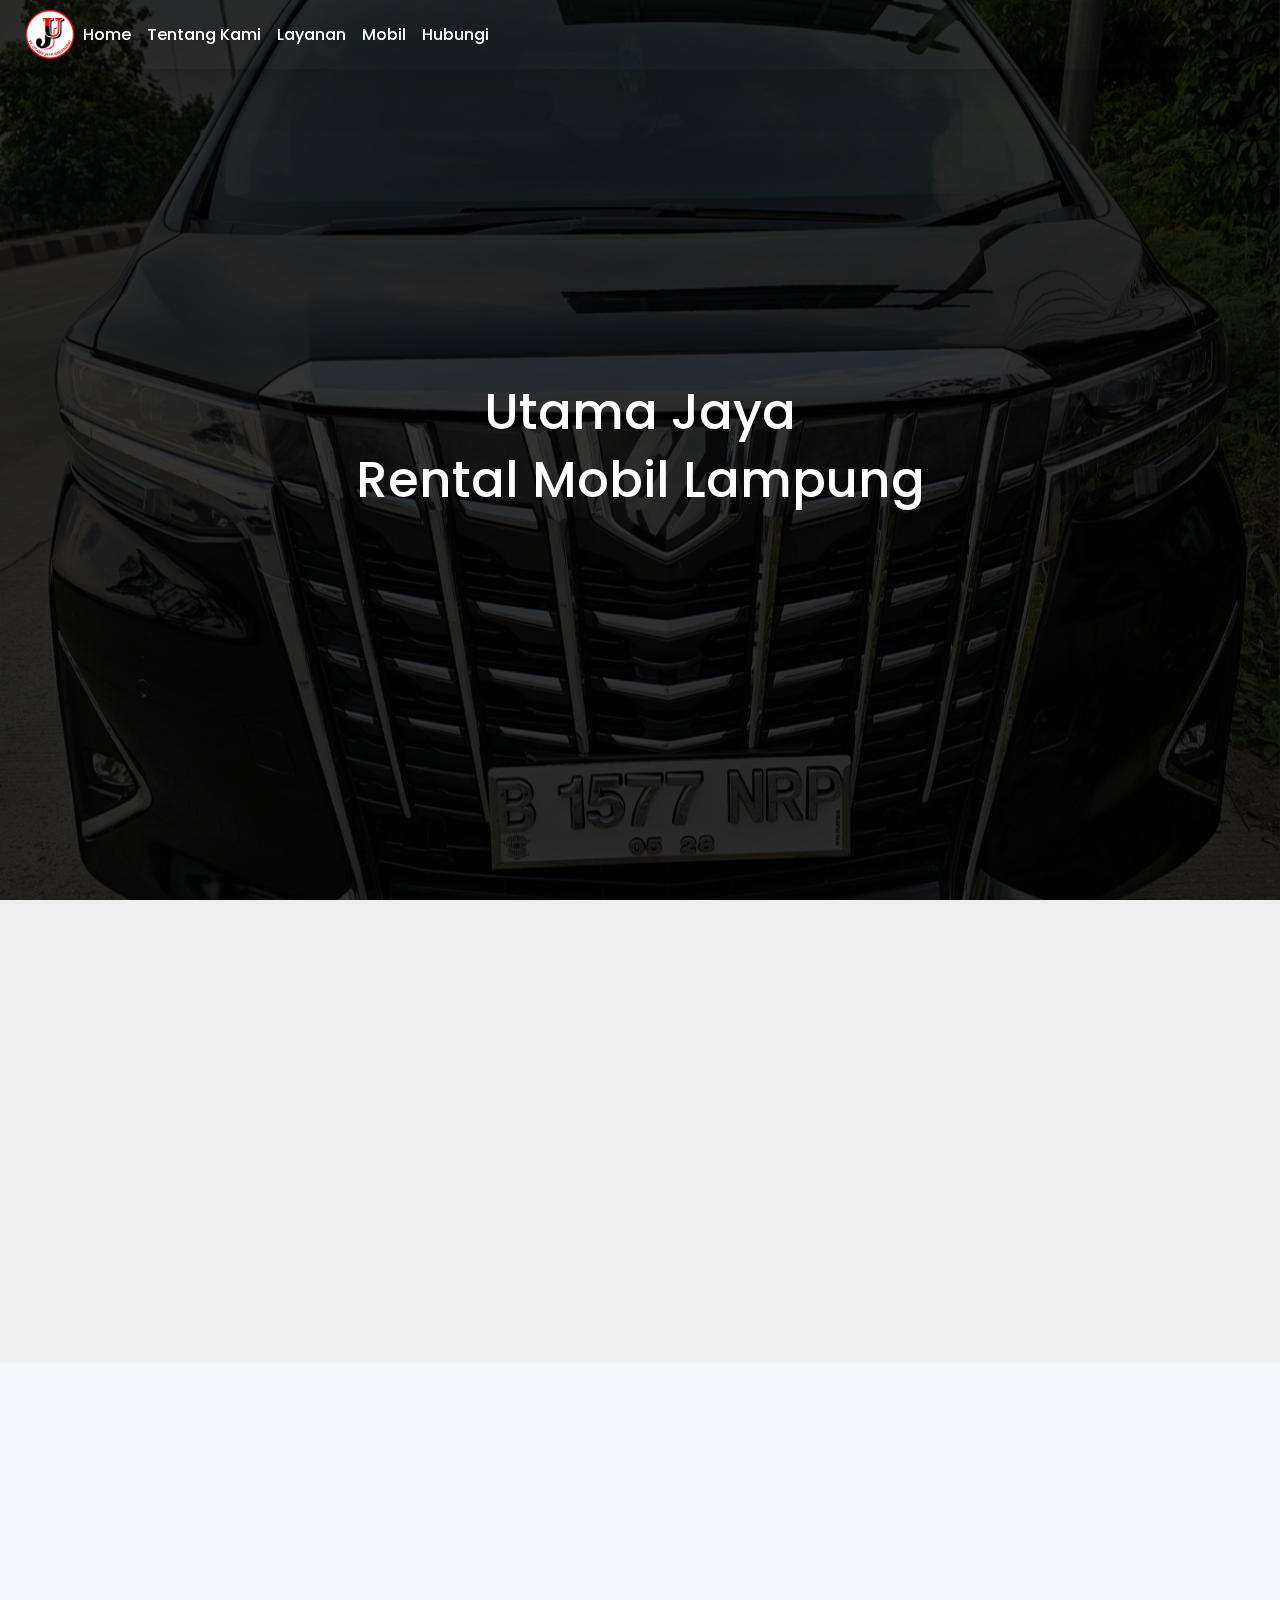
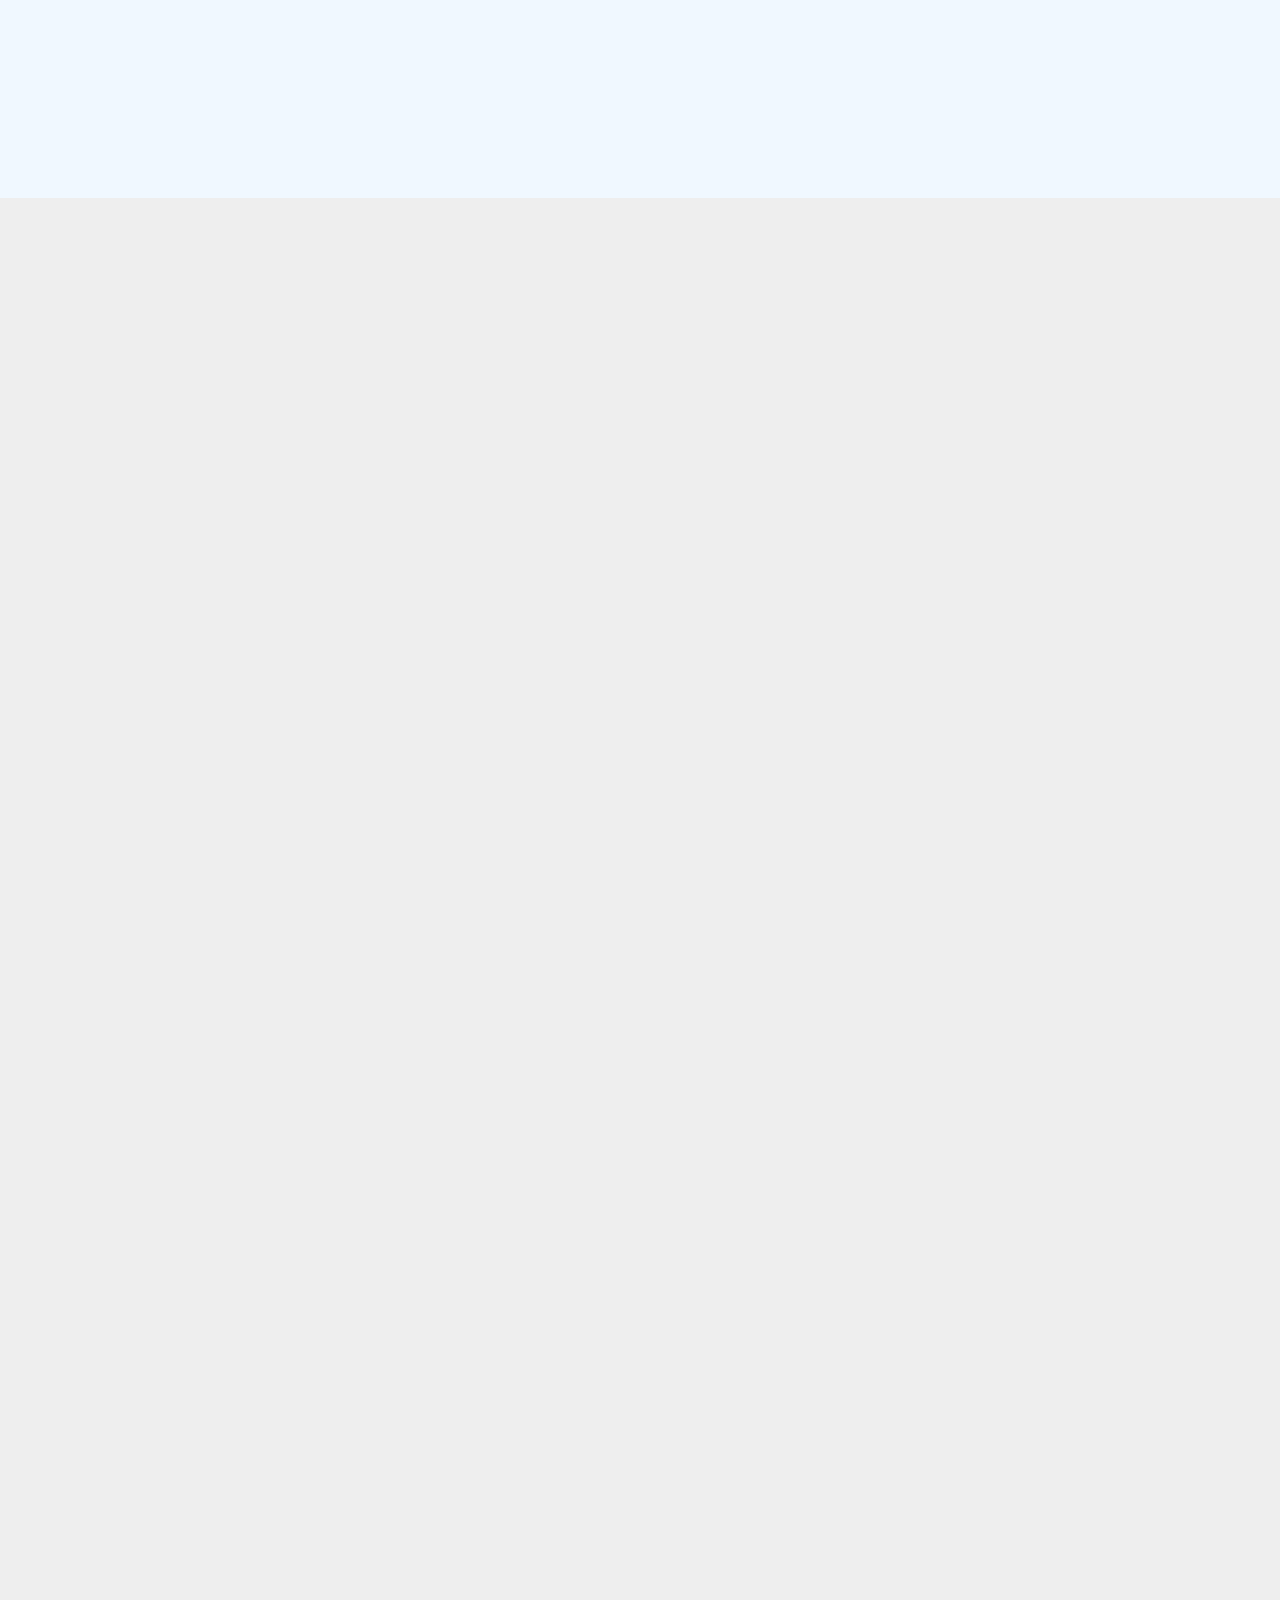
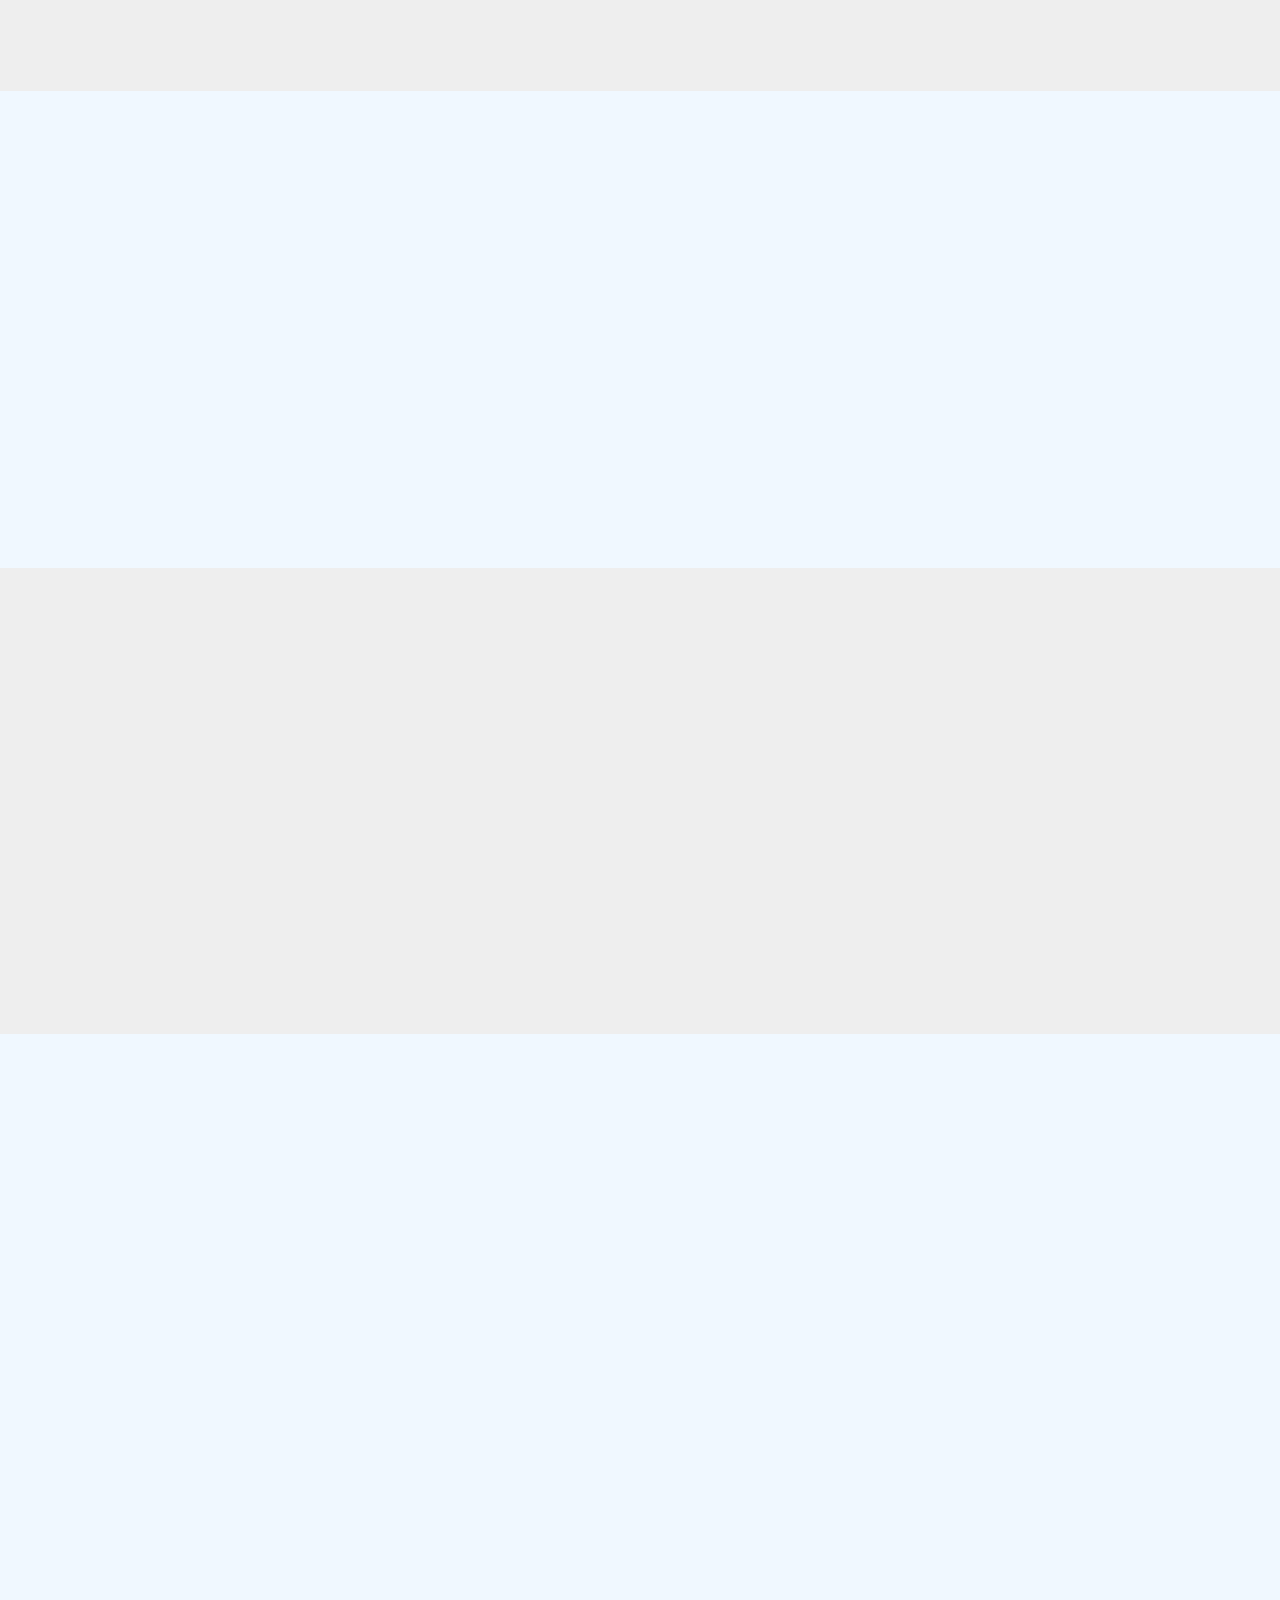
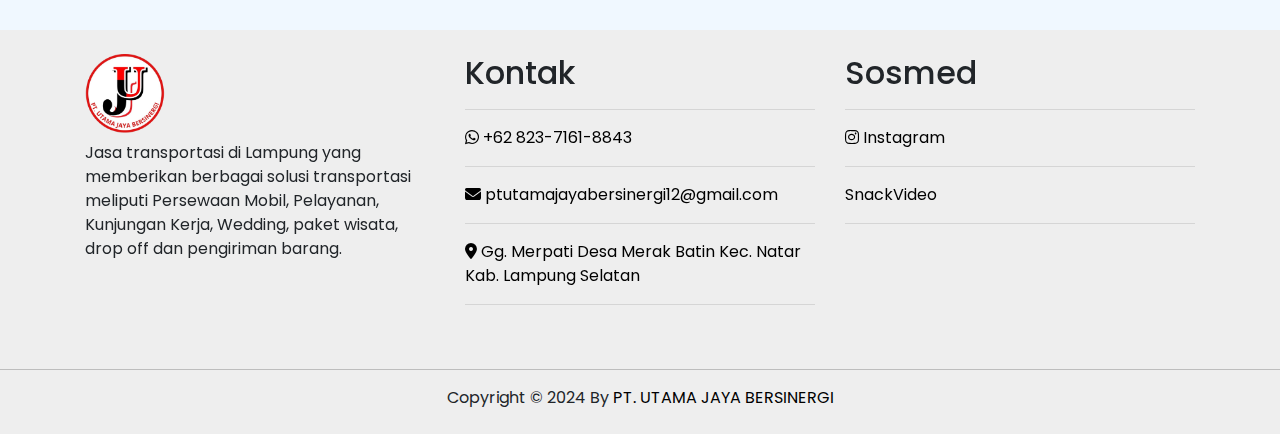
==== commit aceb1080: "update" ====
--- a/index.html
+++ b/index.html
@@ -110,8 +110,8 @@
                 PT. UTAMA JAYA BERSINERGI adalah sebuah usaha yang bergerak di
                 bidang jasa transportasi di Lampung yang memberikan berbagai
                 solusi transportasi meliputi persewaan mobil, paket wisata, drop
-                off dan pengiriman barang. PT. UTAMA JAYA BERSINERGI didirikan p
-                ada tahun 2014 dan saat ini memiliki 22 unit armada dengan
+                off dan pengiriman barang. PT. UTAMA JAYA BERSINERGI didirikan
+                pada tahun 2014 dan saat ini memiliki 22 unit armada dengan
                 cakupan Pelayanan untuk wilayah Provinsi Lampung. Untuk
                 memberikan kepuasaan kepada setiap pelanggan armada yang kami
                 sediakan selalu dalam kondisi prima, karenanya perawatan rutin
@@ -290,6 +290,278 @@
             <button
               class="btn"
               onclick="sendMessage(this)"
+              data-photo="TOYOTA FORTUNER"
+              data-price="IDR1600K"
+            >
+              Pilih Mobil
+            </button>
+          </div>
+        </div>
+        <!--  -->
+        <div class="col" data-aos="fade-up">
+          <div class="card">
+            <div class="card-body">
+              <h5 class="card-title">TOYOTA ALPHARD</h5>
+            </div>
+            <img
+              src="img/main_banner_toyota_new_alphard_black1.png"
+              class="card-img-top"
+              alt="..."
+            />
+            <div class="d-flex justify-content-around mb-3">
+              <div class="card-list d-flex align-items-center flex-row">
+                <i class="fa-solid fa-chair me-1" style="font-size: 15px"></i>
+                <span>7 seat</span>
+              </div>
+              <div class="card-list d-flex align-items-center flex-row">
+                <i
+                  class="fa-solid fa-snowflake me-1"
+                  style="font-size: 15px"
+                ></i>
+                <span>AC</span>
+              </div>
+            </div>
+            <div
+              class="car-text d-flex justify-content-around align-items-center"
+            >
+              <p>IDR4000K</p>
+              <p>Mobil+Driver+BBM</p>
+            </div>
+            <button
+              class="btn"
+              onclick="sendMessage(this)"
+              data-photo="TOYOTA ALPHARD"
+              data-price="IDR4000K"
+            >
+              Pilih Mobil
+            </button>
+          </div>
+        </div>
+        <!--  -->
+        <div class="col" data-aos="fade-up">
+          <div class="card">
+            <div class="card-body">
+              <h5 class="card-title">TOYOTA INNOVA VENTURER</h5>
+            </div>
+            <img
+              src="img/bce131_a1fb4b7729e943e0a65b40f43548a3ba_mv2-removebg-preview.png"
+              class="card-img-top"
+              alt="..."
+            />
+            <div class="d-flex justify-content-around mb-3">
+              <div class="card-list d-flex align-items-center flex-row">
+                <i class="fa-solid fa-chair me-1" style="font-size: 15px"></i>
+                <span>7 seat</span>
+              </div>
+              <div class="card-list d-flex align-items-center flex-row">
+                <i
+                  class="fa-solid fa-snowflake me-1"
+                  style="font-size: 15px"
+                ></i>
+                <span>AC</span>
+              </div>
+            </div>
+            <div
+              class="car-text d-flex justify-content-around align-items-center"
+            >
+              <p>IDR1100K</p>
+              <p>Mobil+Driver+BBM</p>
+            </div>
+            <button
+              class="btn"
+              onclick="sendMessage(this)"
+              data-photo="Pajero"
+              data-price="Rp 1.250.000/day"
+            >
+              Pilih Mobil
+            </button>
+          </div>
+        </div>
+        <!--  -->
+        <div class="col" data-aos="fade-up">
+          <div class="card">
+            <div class="card-body">
+              <h5 class="card-title">TOYOTA ALL NEW AVANZA</h5>
+            </div>
+            <img
+              src="img/kelebihan-toyota-all-new-avanza.webp"
+              class="card-img-top"
+              alt="..."
+            />
+            <div class="d-flex justify-content-around mb-3">
+              <div class="card-list d-flex align-items-center flex-row">
+                <i class="fa-solid fa-chair me-1" style="font-size: 15px"></i>
+                <span>7 seat</span>
+              </div>
+              <div class="card-list d-flex align-items-center flex-row">
+                <i
+                  class="fa-solid fa-snowflake me-1"
+                  style="font-size: 15px"
+                ></i>
+                <span>AC</span>
+              </div>
+            </div>
+            <div
+              class="car-text d-flex justify-content-around align-items-center"
+            >
+              <p>IDR650K</p>
+              <p>Mobil+Driver+BBM</p>
+            </div>
+            <button
+              class="btn"
+              onclick="sendMessage(this)"
+              data-photo="Pajero"
+              data-price="Rp 1.250.000/day"
+            >
+              Pilih Mobil
+            </button>
+          </div>
+        </div>
+        <!--  -->
+        <div class="col" data-aos="fade-up">
+          <div class="card">
+            <div class="card-body">
+              <h5 class="card-title">TOYOTA CAMRY</h5>
+            </div>
+            <img
+              src="img/02_platinum-white-pearl_1.png"
+              class="card-img-top"
+              alt="..."
+            />
+            <div class="d-flex justify-content-around mb-3">
+              <div class="card-list d-flex align-items-center flex-row">
+                <i class="fa-solid fa-chair me-1" style="font-size: 15px"></i>
+                <span>4 seat</span>
+              </div>
+              <div class="card-list d-flex align-items-center flex-row">
+                <i
+                  class="fa-solid fa-snowflake me-1"
+                  style="font-size: 15px"
+                ></i>
+                <span>AC</span>
+              </div>
+            </div>
+            <div
+              class="car-text d-flex justify-content-around align-items-center"
+            >
+              <p>IDR1300K</p>
+              <p>Mobil+Driver+BBM</p>
+            </div>
+            <button
+              class="btn"
+              onclick="sendMessage(this)"
+              data-photo="Pajero"
+              data-price="Rp 1.250.000/day"
+            >
+              Pilih Mobil
+            </button>
+          </div>
+        </div>
+        <!--  -->
+        <div class="col" data-aos="fade-up">
+          <div class="card">
+            <div class="card-body">
+              <h5 class="card-title">TOYOTA INNOVA ZENIX</h5>
+            </div>
+            <img src="img/zenix.png" class="card-img-top" alt="..." />
+            <div class="d-flex justify-content-around mb-3">
+              <div class="card-list d-flex align-items-center flex-row">
+                <i class="fa-solid fa-chair me-1" style="font-size: 15px"></i>
+                <span>7 seat</span>
+              </div>
+              <div class="card-list d-flex align-items-center flex-row">
+                <i
+                  class="fa-solid fa-snowflake me-1"
+                  style="font-size: 15px"
+                ></i>
+                <span>AC</span>
+              </div>
+            </div>
+            <div
+              class="car-text d-flex justify-content-around align-items-center"
+            >
+              <p>IDR1200K</p>
+              <p>Mobil+Driver+BBM</p>
+            </div>
+            <button
+              class="btn"
+              onclick="sendMessage(this)"
+              data-photo="Pajero"
+              data-price="Rp 1.250.000/day"
+            >
+              Pilih Mobil
+            </button>
+          </div>
+        </div>
+        <!--  -->
+        <div class="col" data-aos="fade-up">
+          <div class="card">
+            <div class="card-body">
+              <h5 class="card-title">HIACE PREMIO</h5>
+            </div>
+            <img src="img/hiace.png" class="card-img-top" alt="..." />
+            <div class="d-flex justify-content-around mb-3">
+              <div class="card-list d-flex align-items-center flex-row">
+                <i class="fa-solid fa-chair me-1" style="font-size: 15px"></i>
+                <span>9 seat</span>
+              </div>
+              <div class="card-list d-flex align-items-center flex-row">
+                <i
+                  class="fa-solid fa-snowflake me-1"
+                  style="font-size: 15px"
+                ></i>
+                <span>AC</span>
+              </div>
+            </div>
+            <div
+              class="car-text d-flex justify-content-around align-items-center"
+            >
+              <p>IDR1500K</p>
+              <p>Mobil+Driver+BBM</p>
+            </div>
+            <button
+              class="btn"
+              onclick="sendMessage(this)"
+              data-photo="Pajero"
+              data-price="Rp 1.250.000/day"
+            >
+              Pilih Mobil
+            </button>
+          </div>
+        </div>
+        <!--  -->
+        <div class="col" data-aos="fade-up">
+          <div class="card">
+            <div class="card-body">
+              <h5 class="card-title">HIACE COMMUTER</h5>
+            </div>
+            <img
+              src="img/1 hiace commuter white.png"
+              class="card-img-top"
+              alt="..."
+            />
+            <div class="d-flex justify-content-around mb-3">
+              <div class="card-list d-flex align-items-center flex-row">
+                <i class="fa-solid fa-chair me-1" style="font-size: 15px"></i>
+                <span>14-16 seat</span>
+              </div>
+              <div class="card-list d-flex align-items-center flex-row">
+                <i
+                  class="fa-solid fa-snowflake me-1"
+                  style="font-size: 15px"
+                ></i>
+                <span>AC</span>
+              </div>
+            </div>
+            <div
+              class="car-text d-flex justify-content-around align-items-center"
+            >
+              <p>IDR1500K</p>
+              <p>Mobil+Driver+BBM</p>
+            </div>
+            <button
+              class="btn"
+              onclick="sendMessage(this)"
               data-photo="Pajero"
               data-price="Rp 1.250.000/day"
             >
@@ -355,14 +627,15 @@
             data-aos="fade-right"
           >
             <div class="contat-text">
-              <h1 style="font-weight: bold; font-size: 60px;">HUBUNGI KAMI</h1>
+              <h1 style="font-weight: bold; font-size: 60px">HUBUNGI KAMI</h1>
               <p>
                 Informasi Seputer Jasa Rental Mobil PT. UTAMA JAYA BERSINERGI
               </p>
               <a
                 href="https://api.whatsapp.com/send?phone=6282371618843"
                 class="btn btn-2"
-                ><i class="fa-brands fa-whatsapp" style="margin-right: 10px;"></i>Hubungi Kami</a
+                ><i class="fa-brands fa-whatsapp" style="margin-right: 10px"></i
+                >Hubungi Kami</a
               >
             </div>
           </div>
@@ -508,6 +781,19 @@
       AOS.init();
     </script>
 
+    <script>
+      function sendMessage(button) {
+        var photo = button.getAttribute("data-photo");
+        var price = button.getAttribute("data-price");
+        var message = `Halo, saya tertarik untuk menyewa mobil berikut:\n\nMobil: ${photo}\nHarga: ${price}`;
+        var phoneNumber = "6282371618843"; // Ganti dengan nomor WhatsApp tujuan
+        var url = `https://wa.me/${phoneNumber}?text=${encodeURIComponent(
+          message
+        )}`;
+        window.open(url, "_blank");
+      }
+    </script>
+
     <script src="https://code.jquery.com/jquery-3.5.1.slim.min.js"></script>
     <script src="https://cdn.jsdelivr.net/npm/@popperjs/core@2.9.2/dist/umd/popper.min.js"></script>
     <script src="https://maxcdn.bootstrapcdn.com/bootstrap/4.5.2/js/bootstrap.min.js"></script>
--- a/style.css
+++ b/style.css
@@ -5,7 +5,7 @@
   font-family: "Poppins", sans-serif;
 }
 body {
-  background: #efefef;
+  background: #eee;
   /* background: #fff; */
   overflow-x: hidden;
 }
@@ -126,6 +126,12 @@
 .card-text {
   line-height: 20px;
 }
+.card{
+  padding: 10px;
+}
+.card img{
+  height:190px;
+}
 
 /*  */
 /*  */
